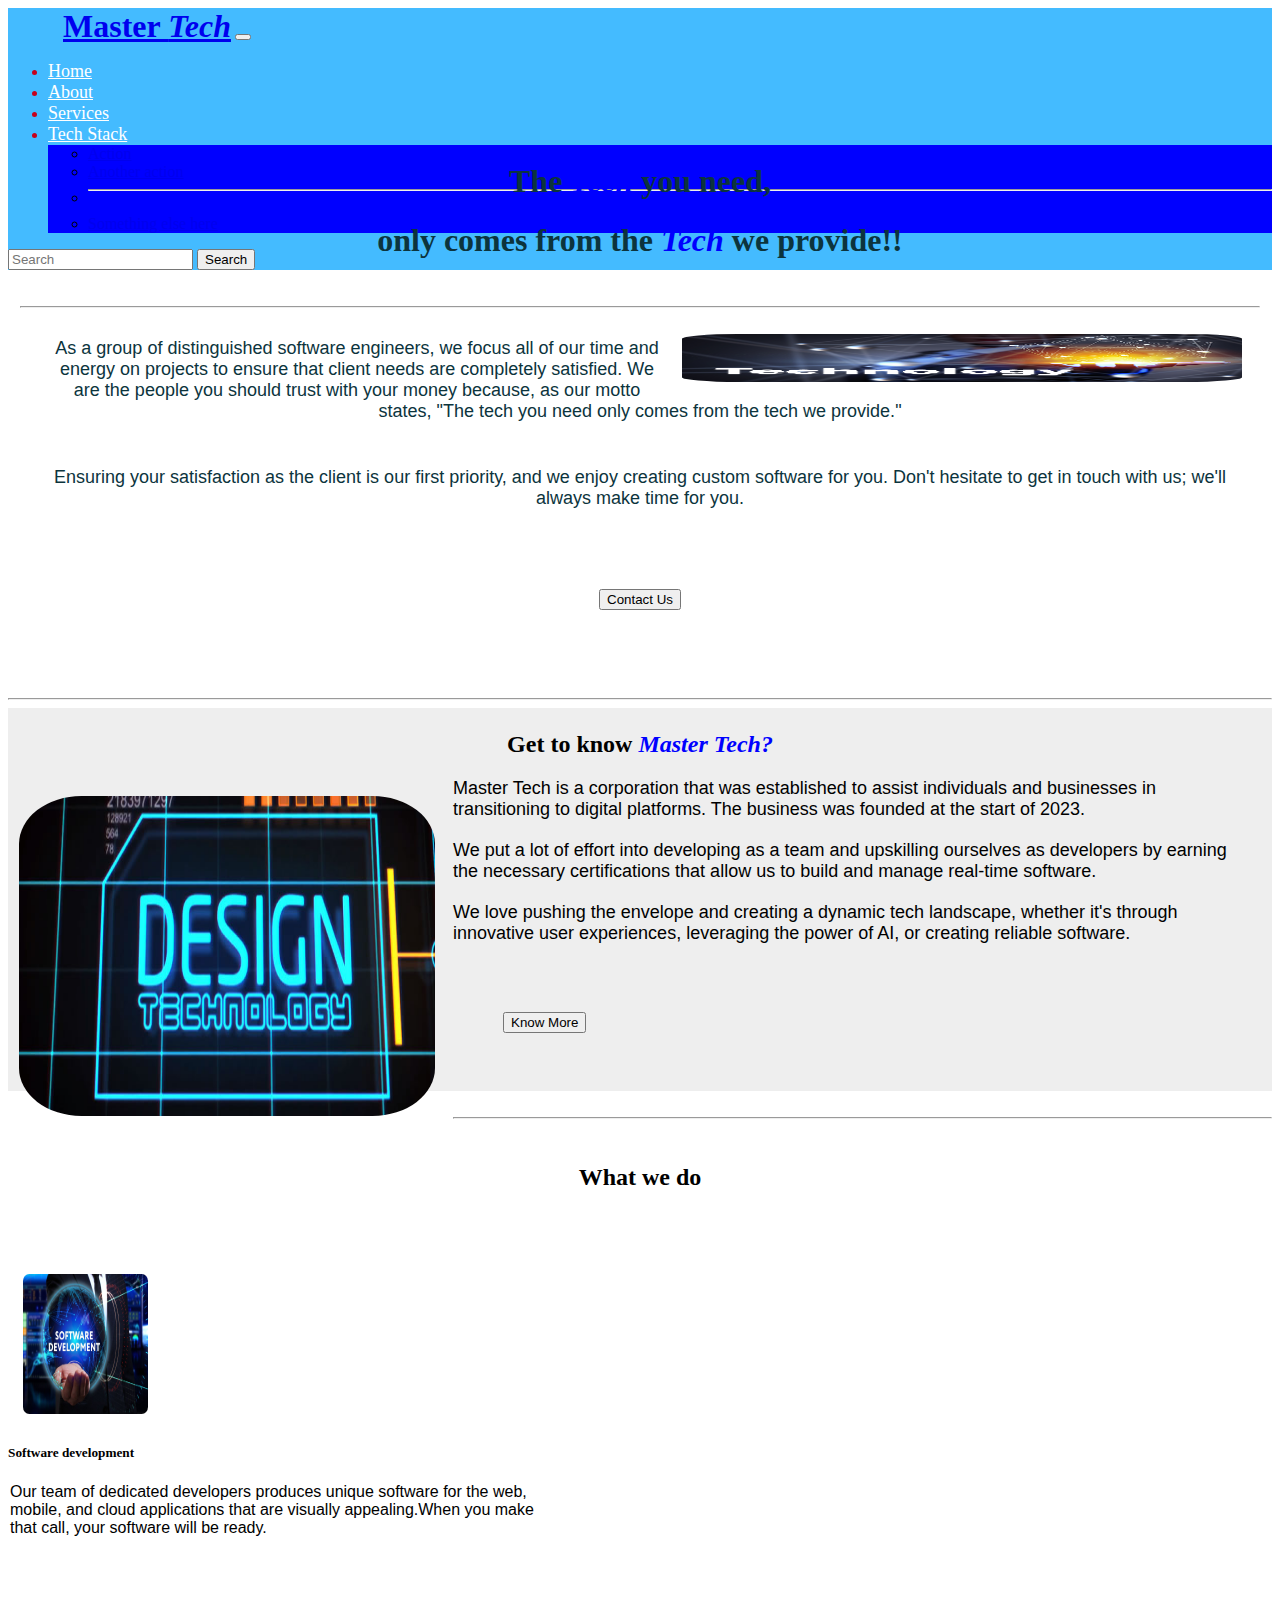
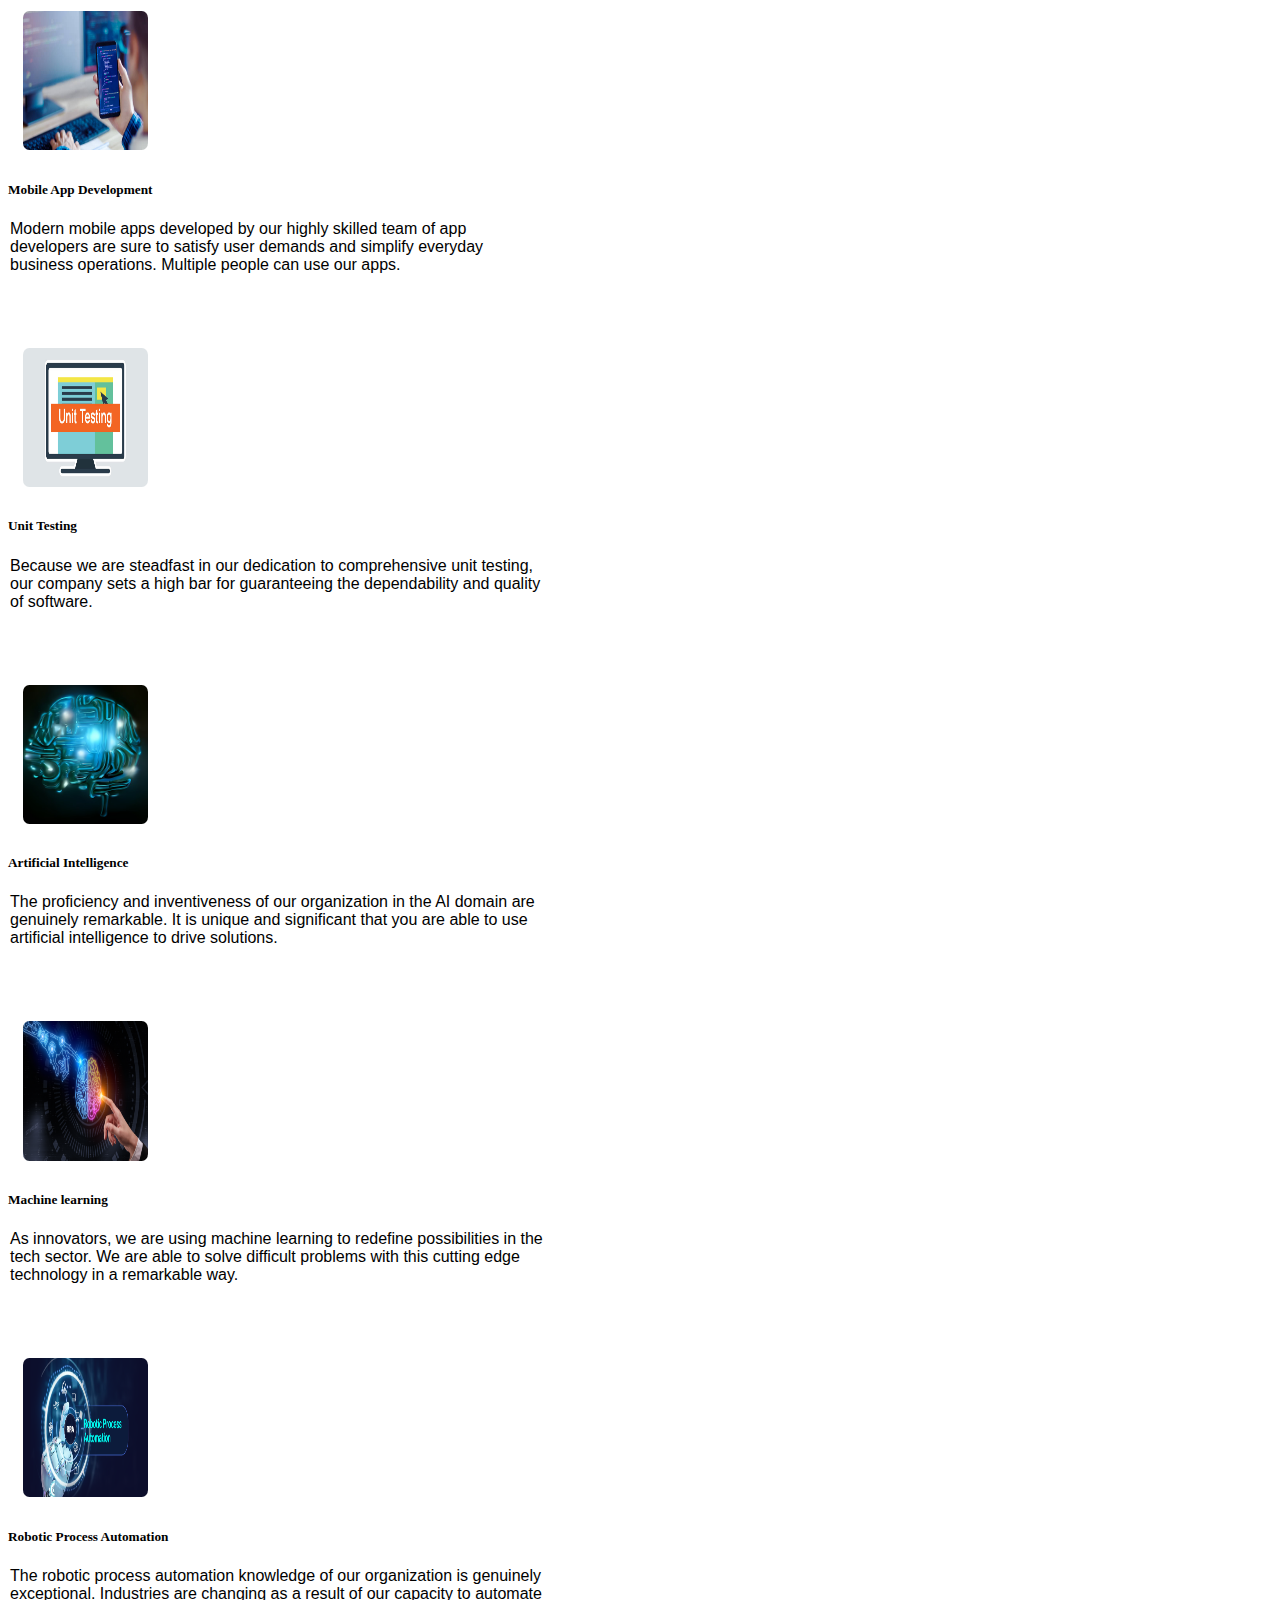
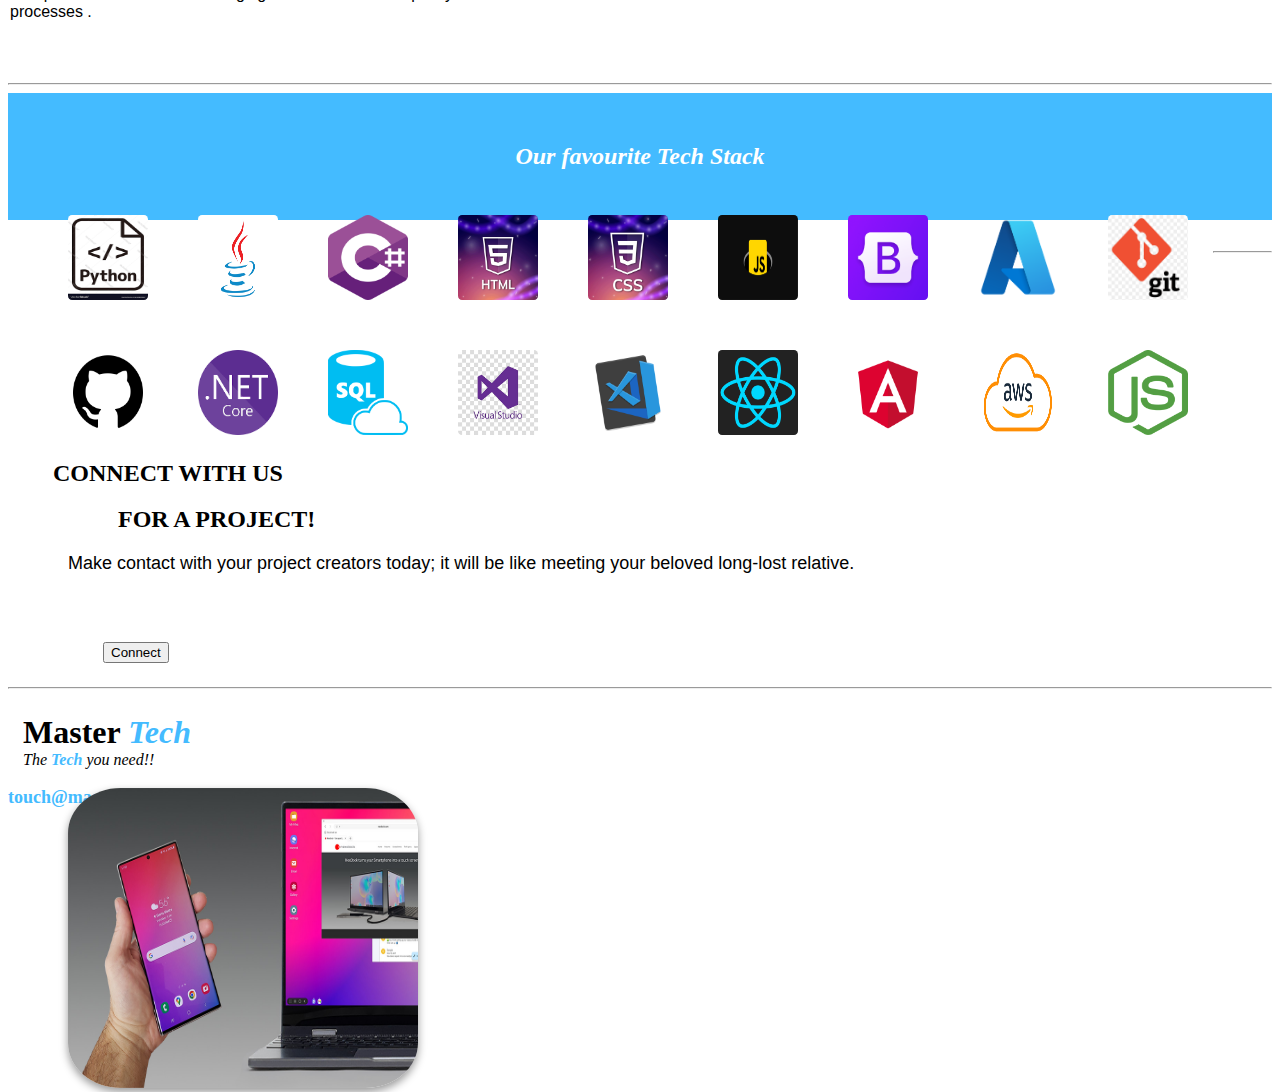
==== index.html @ f68cc706 "Add files via upload" ====
<!doctype html>
<html lang="en">
  <head>
    <meta charset="utf-8">
    <meta name="viewport" content="width=device-width, initial-scale=1">
    <title>Master Tech</title>
    <link rel="stylesheet" href="./styles.css">
    <link href="https://cdn.jsdelivr.net/npm/bootstrap@5.3.2/dist/css/bootstrap.min.css" rel="stylesheet" integrity="sha384-T3c6CoIi6uLrA9TneNEoa7RxnatzjcDSCmG1MXxSR1GAsXEV/Dwwykc2MPK8M2HN" crossorigin="anonymous">
  </head>
  <body>
    <div class="container-fluid">
        <nav class="navbar navbar-expand-lg bg-body-primary fixed-bottom fixed-top"> <!--Beginning of the nav bar-->
            <div class="container-fluid">
              <a class="navbar-brand" href="#"><b>Master <i>Tech</i></b></a>
              <button class="navbar-toggler" type="button" data-bs-toggle="collapse" data-bs-target="#navbarSupportedContent" aria-controls="navbarSupportedContent" aria-expanded="false" aria-label="Toggle navigation">
                <span class="navbar-toggler-icon"></span>
              </button>
              <div class="collapse navbar-collapse" id="navbarSupportedContent">
                <ul class="navbar-nav me-auto mb-2 mb-lg-0">
                  <li class="nav-item">
                    <a class="nav-link active" aria-current="page" href="#home" style="color: white; font-size: large;">Home</a>
                  </li>
                  <li class="nav-item">
                    <a class="nav-link" aria-current="page" href="#about" style="color: white; font-size: large;">About</a>
                  </li>
                  <li class="nav-item">
                    <a class="nav-link" aria-current="page" href="#services" style="color: white; font-size: large;">Services</a>
                  </li>
                  <li class="nav-item">
                    <a class="nav-link" aria-current="page" href="#techstack" style="color: white; font-size: large;">Tech Stack</a>
                  </li>
                    <ul class="dropdown-menu" style="background-color: blue;">
                      <li><a class="dropdown-item" href="#">Action</a></li>
                      <li><a class="dropdown-item" href="#">Another action</a></li>
                      <li><hr class="dropdown-divider"></li>
                      <li><a class="dropdown-item" href="#">Something else here</a></li>
                    </ul>
                  </li>
                  
                </ul>
                <form class="d-flex" role="search">
                  <input class="form-control me-2" type="search" placeholder="Search" aria-label="Search">
                  <button class="btn btn-outline-success" type="submit">Search</button>
                </form>
              </div>
            </div>
          </nav>
    </div> <!--Ending of the navbar-->
    <br>
    <br>
    <br>
    <div class="container-fluid">  <!--Beginning of the main container-->
        <div class="header" id="home">  <!--Beginning of header-->
            <h1><b>The <i style="color: Blue">Tech</i> you need, </b></h1>
            <h1><b>only comes from the <i style="color: Blue">Tech</i> we provide!!</b></h1>
            <br>
            <hr/ style="color:blue">
            <img src="Technology.png" class="img-fluid" alt="A very nice image">
            <p class="ps">As a group of distinguished software engineers,
                we focus all of our time and energy on projects to 
                ensure that client needs are completely satisfied.
                We are the people you should trust with your money
                because, as our motto states, "The tech you need 
                only comes from the tech we provide." </p>

                <p class="ps">
                    Ensuring your satisfaction as the client is our 
                    first priority, and we enjoy creating custom software
                    for you. Don't hesitate to get in touch with us; we'll 
                    always make time for you.
                </p>


                <button type="button" class="btn btn-primary btn-lg">Contact Us</button>
        </div>  <!--Ending of the header-->
        <br>
        <hr/ style="color:blue" id="about">

        <div class="main-content" style="background-color: #eeeeee; padding: 8px;"> <!--Starting of the Main content -->
            <section class="section1 container-fluid" >
                <h2 class="h2"><b>Get to know <i style="color:blue">Master Tech?</b></i></h2>
                <img src="122222222222.jpg" class="design-img img-fluid2" alt="A very nice image">
                
                <p class="ps2">
                  Master Tech is a corporation that was established to 
                  assist individuals and businesses in transitioning to 
                  digital platforms. The business was founded at the start 
                  of 2023. 
                </p>
                <p class="ps2">
                  We put a lot of effort into developing as a team and 
                  upskilling ourselves as developers by earning the 
                  necessary certifications that allow us to build and 
                  manage real-time software. 
                </p>
                <p class="ps2">
                  We love pushing the envelope and creating a dynamic 
                  tech landscape, whether it's through innovative user 
                  experiences, leveraging the power of AI, or creating 
                  reliable software.
                </p>


                <button type="button" class="btn btn-primary btn-lg">Know More</button>
            </section>
        </div>  <!--Ending of the main content div-->
        <br class="break">
        <hr/ style="color:blue">

        <!--What we do section -->
        <div class="what-we-do">
          <h2 class="what-we-do-header" id="services"><b>What we do</b></h2>

            <!--Lines of cards-->
          <div class="container-fluid">
            <div class="row">
              <div class="col-sm-12 col-md-8 col-lg-4 ">
                <div class="card mb-3" style="max-width: 540px;">
                  <div class="row g-0">
                    <div class="col-md-4">
                      <img src="./software-dev-australia.jpg" class="img2-fluid rounded-start" alt="Software development photo">
                    </div>
                    <div class="col-md-8">
                      <div class="card-body">
                        <h5 class="card-title">Software development</h5>
                        <p class="card-text">Our team of dedicated 
                          developers produces unique software for the web, 
                          mobile, and cloud applications that are visually 
                          appealing.When you make that call, 
                          your software will be ready.</p>
                      </div>
                    </div>
                  </div>
                </div>
              </div>
              <div class="col-sm-12 col-md-8 col-lg-4 ">
                <div class="card mb-3" style="max-width: 540px;">
                  <div class="row g-0">
                    <div class="col-md-4">
                      <img src="./istockphoto-1174690086-612x612.jpg" class="img2-fluid rounded-start" alt="A picture of an mobile phone">
                    </div>
                    <div class="col-md-8">
                      <div class="card-body">
                        <h5 class="card-title">Mobile App Development</h5>
                        <p class="card-text">Modern mobile apps developed by our 
                          highly skilled team of app developers are sure to satisfy user 
                          demands and simplify everyday business operations.  Multiple 
                          people can use our apps. </p>
                      </div>
                    </div>
                  </div>
                </div>
              </div>
              <div class="col-sm-12 col-md-8 col-lg-4 ">
                <div class="card mb-3" style="max-width: 540px;">
                  <div class="row g-0">
                    <div class="col-md-4">
                      <img src="./Unit-Testing.jpg" class="img2-fluid rounded-start" alt="A unit testing photo">
                    </div>
                    <div class="col-md-8">
                      <div class="card-body">
                        <h5 class="card-title">Unit Testing</h5>
                        <p class="card-text">Because we are steadfast in our dedication 
                          to comprehensive unit testing, our company sets a high bar for 
                          guaranteeing the dependability and quality of software. </p>                       
                      </div>
                    </div>
                  </div>
                </div>
              </div>
              <div class="col-sm-12 col-md-8 col-lg-4 ">
                <div class="card mb-3" style="max-width: 540px;">
                  <div class="row g-0">
                    <div class="col-md-4">
                      <img src="./Artificial_intelligence_prompt_completion_by_dalle_mini.jpg" class="img2-fluid rounded-start" alt="An artificial intelligence photo">
                    </div>
                    <div class="col-md-8">
                      <div class="card-body">
                        <h5 class="card-title">Artificial Intelligence</h5>
                        <p class="card-text">The proficiency and inventiveness of our 
                          organization in the AI domain are genuinely remarkable. It 
                          is unique and significant that you are able to use 
                          artificial intelligence to drive solutions.</p>
                      </div>
                    </div>
                  </div>
                </div>
              </div>
              <div class="col-sm-12 col-md-8 col-lg-4 ">
                <div class="card mb-3" style="max-width: 540px;">
                  <div class="row g-0">
                    <div class="col-md-4">
                      <img src="./MachineLearning.png" class="img2-fluid rounded-start" alt="Machine learning photo">
                    </div>
                    <div class="col-md-8">
                      <div class="card-body">
                        <h5 class="card-title">Machine learning</h5>
                        <p class="card-text">As innovators, we are using machine learning 
                          to redefine possibilities in the tech sector. We are able to solve 
                          difficult problems with this cutting edge technology in a remarkable 
                          way. </p>
                      </div>
                    </div>
                  </div>
                </div>
              </div>
              <div class="col-sm-12 col-md-8 col-lg-4 ">
                <div class="card mb-3" style="max-width: 540px;">
                  <div class="row g-0">
                    <div class="col-md-4">
                      <img src="./Robotic-process-automation.png" class="img2-fluid rounded-start" alt="A Robotic-process-automation photo">
                    </div>
                    <div class="col-md-8">
                      <div class="card-body">
                        <h5 class="card-title">Robotic Process Automation</h5>
                        <p class="card-text">The robotic process automation knowledge 
                          of our organization is genuinely exceptional. Industries are 
                          changing as a result of our capacity to automate processes 
                          .</p>
                      </div>
                    </div>
                  </div>
                </div>
              </div>
            </div>
          </div>
          <br>
        <hr/ style="color:blue">

        <!--Beginning of Tech Stack Section-->
          <div class="container-fluid" id="techstack" style="background-color: #44BBFF">
            <div class="techstack" style="background-color: #44BBFF">
              <h2><b><i>Our favourite Tech Stack</i></b></h2>
              
              <div class="row">     
                <div class="">       
                  <img src="./python.png" class="rounded float-start" alt="Python image">
                  <img src="./Java-Emblem.jpg" class="rounded float-end" alt="Java Image">
                  <img src="./csharp-icon.png" class="rounded float-end" alt="C# Image">
                  <img src="./HTML.png" class="rounded float-end" alt="HTML Image">
                  <img src="./css.png" class="rounded float-start" alt="Css image">
                  <img src="./JavaScript2.png" class="rounded float-end" alt="JavaScript2 image">
                  <img src="./Bootstrap2.png" class="rounded float-start" alt="./bootstrap image">
                  <img src="./azure.png" class="rounded float-end" alt="Azure image">
                  <img src="./Git.png" class="rounded float-start" alt="Git image">
                  <img src="./github-65.png" class="rounded float-end" alt="Github image">
                  <img src="./Net.png" class="rounded float-start" alt="...">
                  <img src="./sql-database-sql-azure-icon-1955x2048-4pmty46t.png" class="rounded float-end" alt="..."> 
                  <img src="./Visual Studio.jpg" class="rounded float-start" alt="...">
                  <img src="./visual-studio-code-icon.png" class="rounded float-end" alt="...">
                  <img src="./react.png" class="rounded float-start" alt="...">
                  <img src="./angular.png" class="rounded float-end" alt="...">
                  <img src="./AWS-Emblem.png" class="rounded float-start" alt="...">
                  <img src="./nodejs-logo.png" class="rounded float-end" alt="..."> 
                </div> 
              </div>
              
            </div>
          </div>
        <!--Ending of Tech Stack Section-->
        <br>
        <hr/ style="color:blue">

        <div class="container-fluid">
          <section>
            <div class="content">
              <div class="row">
                <div class="left-sidebar col-lg-6">
                  <h2>CONNECT WITH US </h2>
                  <h2 class="tab">FOR A PROJECT!</h2>
                  
                  <p class="ps2">Make contact with your project creators today; 
                    it will be like meeting your beloved long-lost relative.</p>

                    <button type="button" class="btn btn-primary btn-lg">Connect</button>
                </div>
                <div class="right-sidebar col-6">
                  <img src="./wireless-mobile.jpg" class="Phone" alt="Image of a cellphone and laptop">
                </div>
                <div class="col-4">

                </div>
              </div>
            </div>
          </section>
        </div>
        
        <br>
        <hr/ style="color:blue">

            <!--End of the cards lines-->

        <div class="container-fluid"> <!--Beginning of the footer-->
          <div class="footer">
            <div class="row">
              <div class="col-lg-4 col-sm-12 col-md-3">
                <h1 class="logo" href="#"><b>Master <i style="color: #44BBFF;">Tech</i></b></h1>
                <p class="p"><i>The <b style="color: #44BBFF;">Tech</b> you need!!</i></p>
              </div>
              <div class="col-lg-8 col-sm-12 col-md-3">
                <p class="email" style="color: #44BBFF;"><b>touch@mastertech.co.za | +27 (15) 516-1145</b></p>
                <p class="pdp">#2023 Master Tech. Private policy</p>
                <p class="pd">Copyright privacy</p>
              </div>
            </div>
          </div>
        </div>  <!--Ending of the footer-->

    </div> <!--Ending of main container div-->
    <script src="https://cdn.jsdelivr.net/npm/bootstrap@5.3.2/dist/js/bootstrap.bundle.min.js" integrity="sha384-C6RzsynM9kWDrMNeT87bh95OGNyZPhcTNXj1NW7RuBCsyN/o0jlpcV8Qyq46cDfL" crossorigin="anonymous"></script>
  </body>
</html>
---- styles.css ----
.body{
    margin-left: 25px;
}

.navbar{
    height: 80px;
}
.header{
    margin: 12px;
    color: #0c343d;
    text-align: center;
}
.img-fluid{
    min-width: none;
    min-height: 3em;
    height: 10px;
    width: 35em;
    border-radius: 10%;
    margin-right: 18px;
    margin-left: 18px;
    margin-top: 18px;
    margin-bottom: 8px;
    float: right;
}

.ps{
    padding: 15px;
    margin-top: 25px;
    margin: 15px;
    font-family: 'Segoe UI', Tahoma, Geneva, Verdana, sans-serif;
    font-size:large;
}

.h1{
    font-size: 5rem;
    margin: 5px;
    font-family: serif;
    max-width: 50%;
    font-weight: 300;
}

.btn-primary{
    margin: 50px;
}

.design-img{
    min-width: none;
    min-height: none;
    height: 20em;
    width: 26em;
    border-radius: 15%;
    margin-right: 18px;
    margin-left: 3px;
    margin-top: 18px;
    margin-bottom: 18px;
    float: left;
}

.main-content{
    height:fit-content;
    width: fit-content;
}

.ps2{
    
    margin-top: 20px;
    font-family: 'Segoe UI', Tahoma, Geneva, Verdana, sans-serif;
    font-size:large;
    margin-left: 15px;
    margin-right: 15px;
    color: black;
}

.h2{
    margin-top: 15px;
    text-align: center;
}

.navbar-expand-lg{
    background-color: #44bbff;
}

.what-we-do-header{
    text-align: center;
    margin: 45px;
}

.img2-fluid{
    margin-left: 15px;
    margin-top: 38px;
    height: 139.4px;
    width: 125px;
    border-radius: 5%;
    margin-right: 5px;
    margin-bottom: 5px;
}

.card-text{
    font-family: 'Segoe UI', Tahoma, Geneva, Verdana, sans-serif;
    font-size: medium;
    padding-bottom: 20px;
    padding-left: 2px;
}

.techstack{
    height: fit-content;
    width: fit-content;
    color: white;
    text-align: center;
    margin: 5px;
    background-color: #44BBFF;
    padding: 30px;
}

.rounded{
    border-radius: 5%;
    margin: 25px;
    height: 85px;
    width: 80px;
    float: left;
    backface-visibility: visible;
}

.active{
    margin-left: 0px;
}

.navbar-brand{
    margin-left: 55px;
    font-size:xx-large;
}

.nav-item{
    color: #c6011b;
}

.collapse{
    background-color: #44bbff;
    width: 100%;
    margin-left: 0px;
}

.project{
    font-size: xx-large;
    margin: 20px;
}

.content{
    width: 100%;
    height: 400px;
    margin-left: 15px;
}

.tab{
    margin-left: 65px;
}

.left-sidebar{
    padding: 30px;
   
}

.Phone{
    width: 350px;
    height: 300px;
    margin-left: 45px;
    border-radius: 15%;
    margin-top: 45px;
    box-shadow: 0 4px 8px rgba(0, 0, 0, 0.4);
    position: relative;
}

.footer{
    height: 100px;
}

.logo{
    font-weight: bolder;
    font-size: xx-large;
    font-family: cursive;
    margin: 15px;
    margin-top: 25px;
    margin-bottom: 0px;
}

.p{
    margin-top: 0px;
    margin-bottom: 5px;
    margin-left: 15px;
}

.email{
    font-size: large;
}

.pdp{
    margin-left: 85px;
}
.pd{
    margin-left: 155px;
}
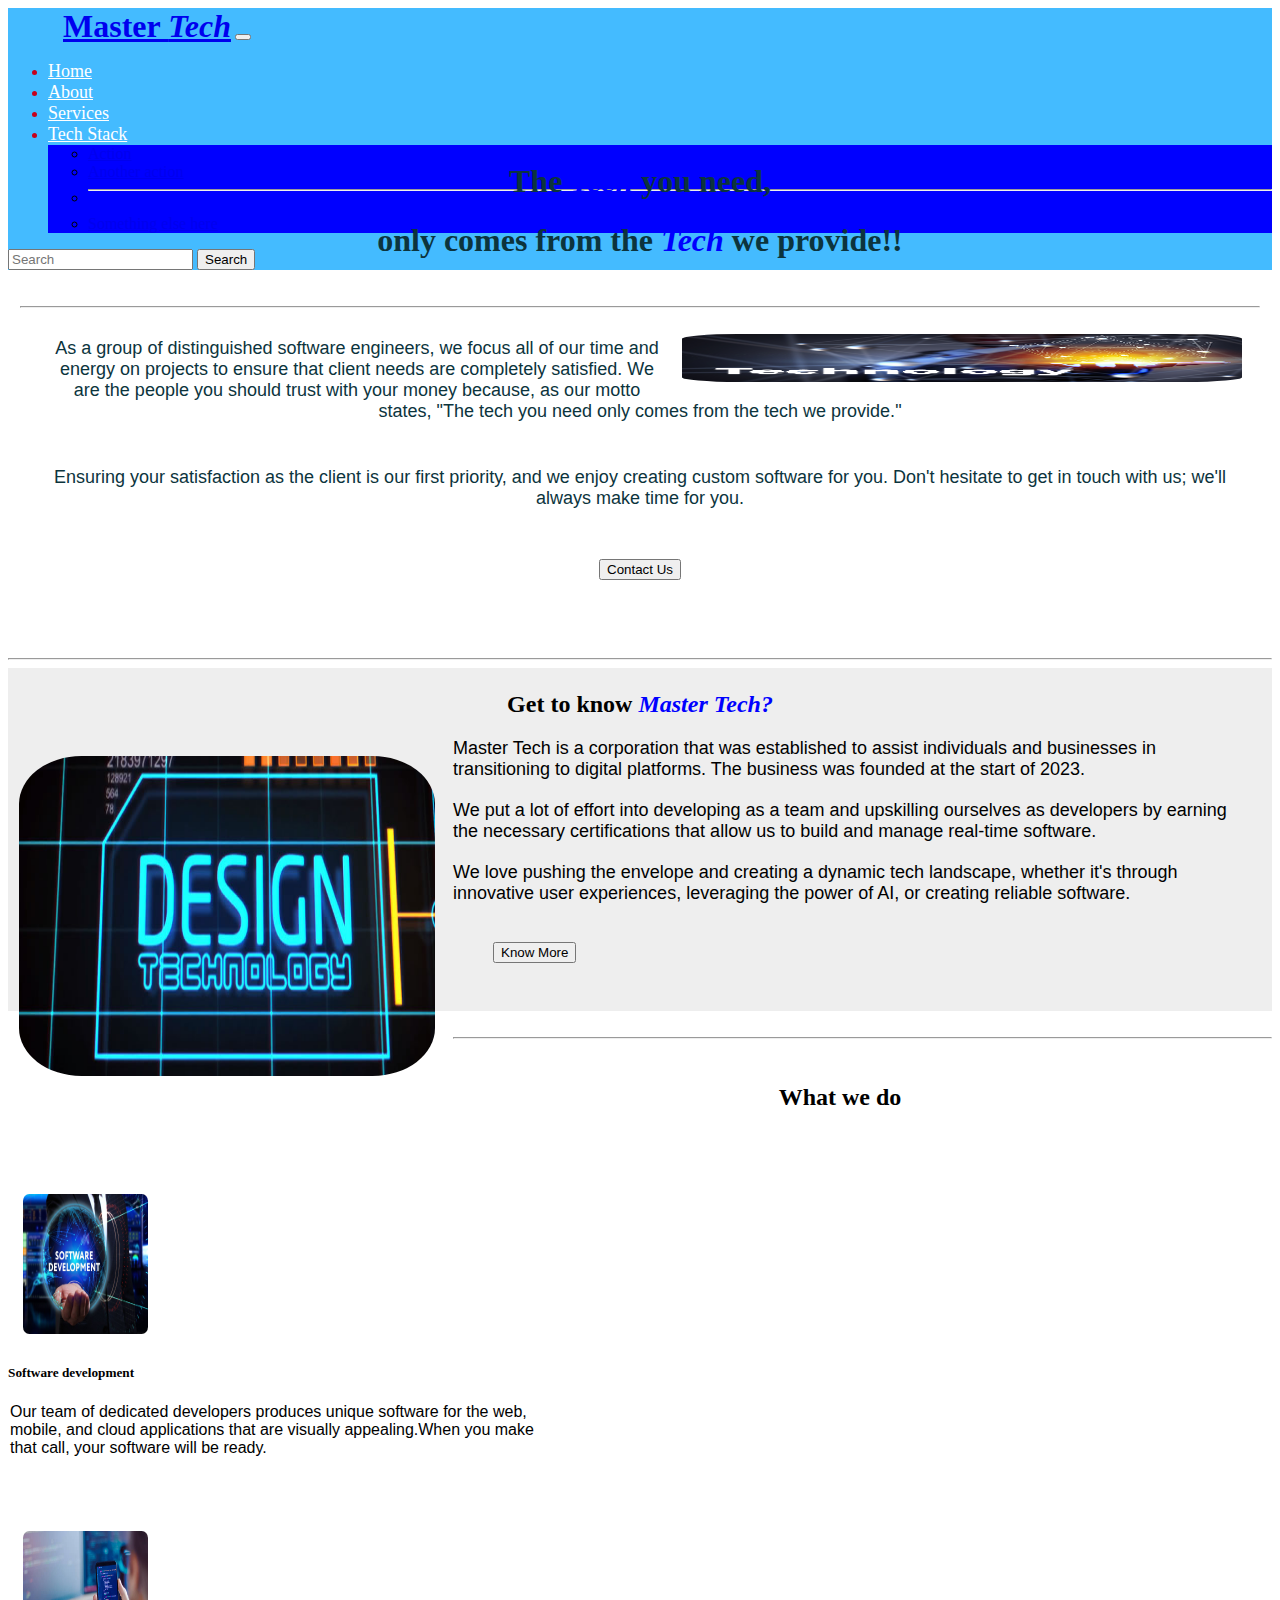
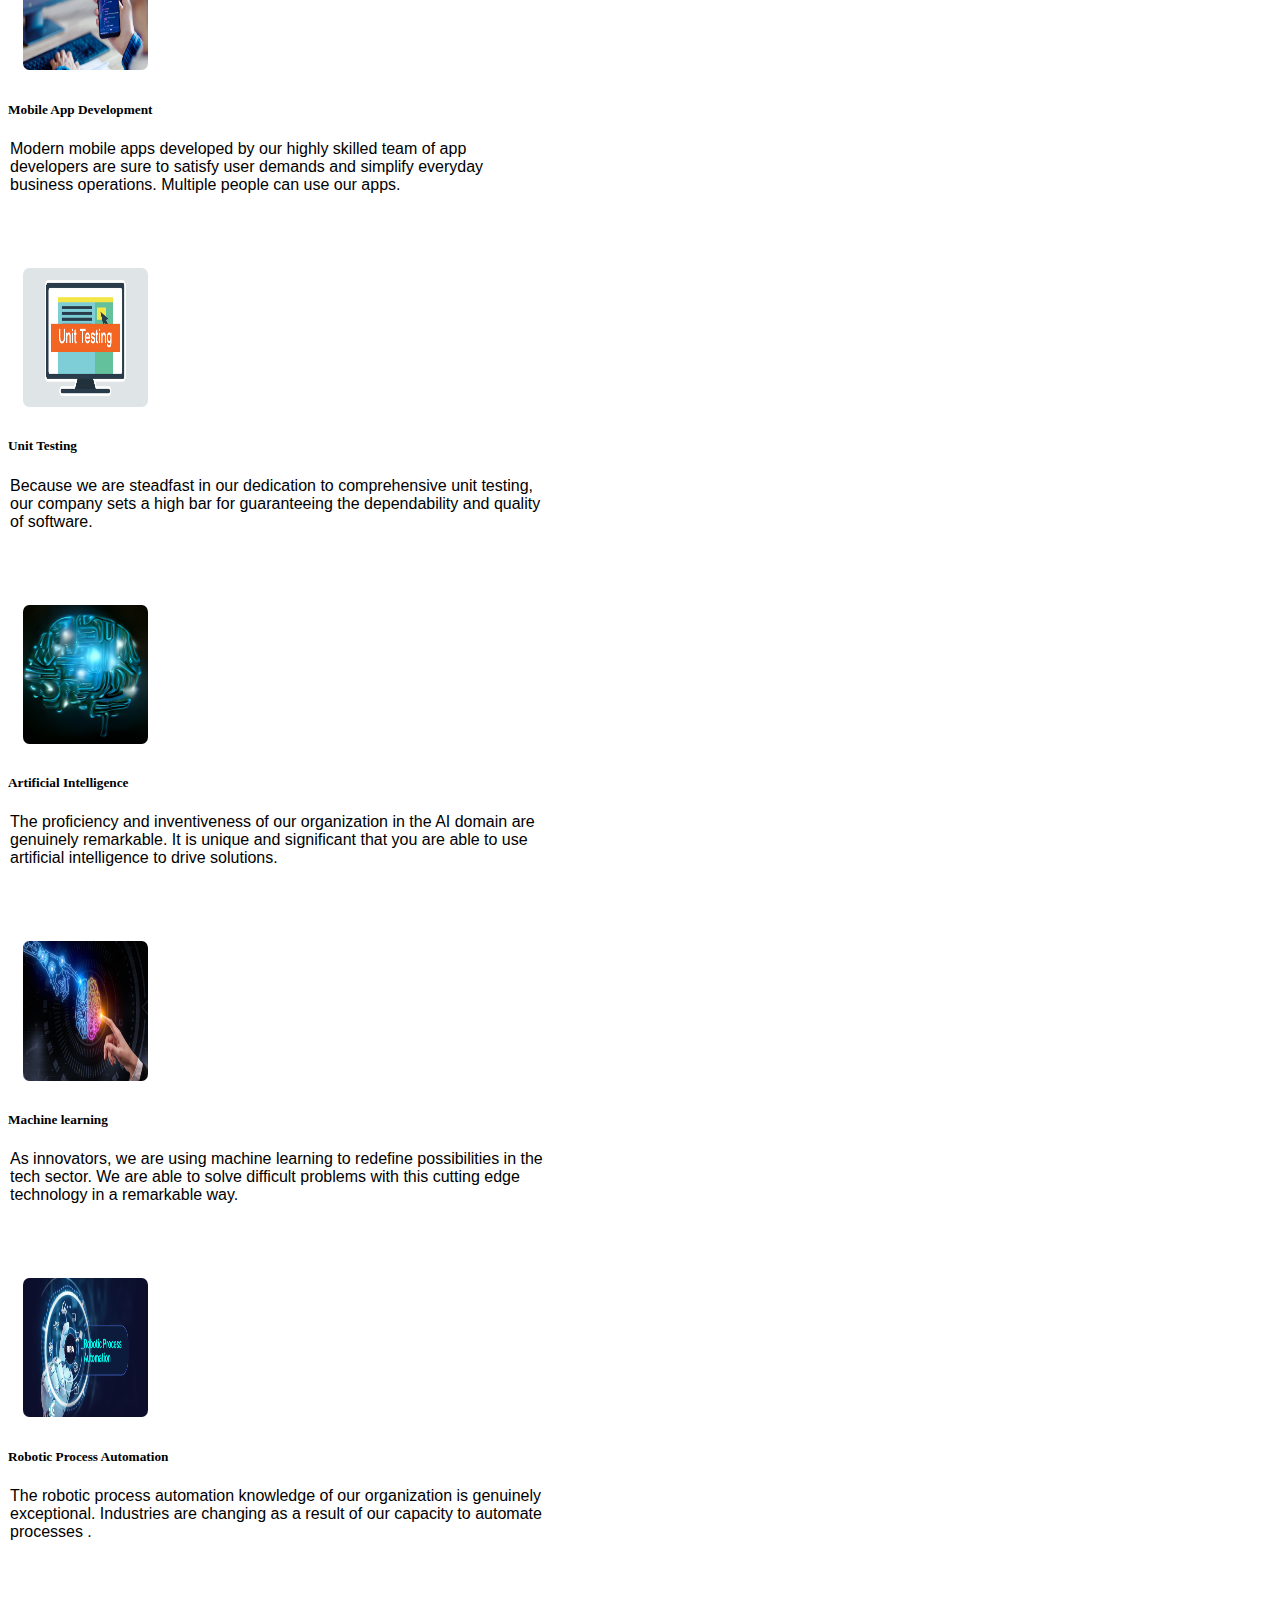
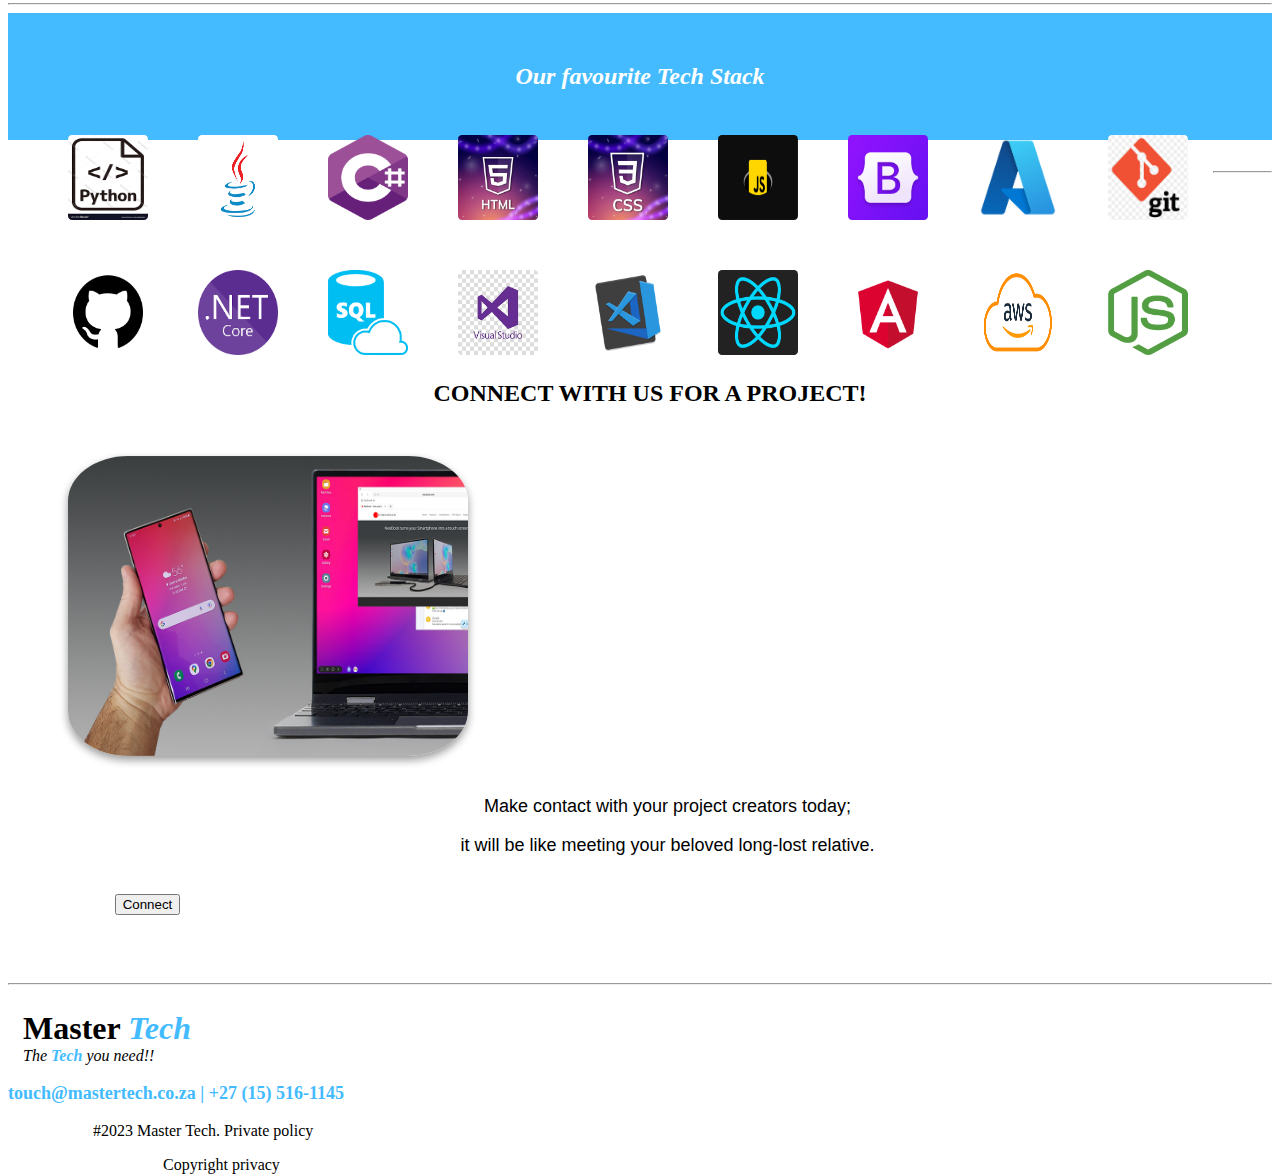
==== commit 8c55aee9: "Add files via upload" ====
--- a/index.html
+++ b/index.html
@@ -261,32 +261,22 @@
         <br>
         <hr/ style="color:blue">
 
-        <div class="container-fluid">
-          <section>
-            <div class="content">
-              <div class="row">
-                <div class="left-sidebar col-lg-6">
-                  <h2>CONNECT WITH US </h2>
-                  <h2 class="tab">FOR A PROJECT!</h2>
-                  
-                  <p class="ps2">Make contact with your project creators today; 
-                    it will be like meeting your beloved long-lost relative.</p>
-
-                    <button type="button" class="btn btn-primary btn-lg">Connect</button>
-                </div>
-                <div class="right-sidebar col-6">
-                  <img src="./wireless-mobile.jpg" class="Phone" alt="Image of a cellphone and laptop">
-                </div>
-                <div class="col-4">
-
-                </div>
-              </div>
-            </div>
+        <div>
+          <section class=" section3 container-fluid">
+            
+            <h2 style="margin-left: 20px; margin-top: 1em; text-align: center;">CONNECT WITH US FOR A PROJECT!</h2>
+            
+            <img src="./wireless-mobile.jpg" class="Phone" alt="Image of a cellphone">
+
+            <p class="ps3">Make contact with your project creators today;</p>
+            <p class="ps3">it will be like meeting your beloved long-lost relative.</p>
+            
+            <button type="button" class="btn btn-primary btn-lg" style="margin-left: 8em;">Connect</button>
           </section>
         </div>
         
         <br>
-        <hr/ style="color:blue">
+        <hr/ style="color:blue; margin-top: 10px;" >
 
             <!--End of the cards lines-->
 
@@ -297,10 +287,13 @@
                 <h1 class="logo" href="#"><b>Master <i style="color: #44BBFF;">Tech</i></b></h1>
                 <p class="p"><i>The <b style="color: #44BBFF;">Tech</b> you need!!</i></p>
               </div>
-              <div class="col-lg-8 col-sm-12 col-md-3">
+              <div class="col-lg-4 col-sm-12 col-md-3">
                 <p class="email" style="color: #44BBFF;"><b>touch@mastertech.co.za | +27 (15) 516-1145</b></p>
                 <p class="pdp">#2023 Master Tech. Private policy</p>
                 <p class="pd">Copyright privacy</p>
+              </div>
+              <div class="col-lg-4">
+
               </div>
             </div>
           </div>
--- a/styles.css
+++ b/styles.css
@@ -40,12 +40,13 @@
 }
 
 .btn-primary{
-    margin: 50px;
+    margin: 40px;
+    margin-top: 20px;
 }
 
 .design-img{
     min-width: none;
-    min-height: none;
+    min-height: 3em;
     height: 20em;
     width: 26em;
     border-radius: 15%;
@@ -67,7 +68,7 @@
     font-family: 'Segoe UI', Tahoma, Geneva, Verdana, sans-serif;
     font-size:large;
     margin-left: 15px;
-    margin-right: 15px;
+    margin-right: 10px;
     color: black;
 }
 
@@ -102,6 +103,12 @@
     padding-left: 2px;
 }
 
+
+
+.card:hover{
+    transform: translateX(-10px);
+}
+
 .techstack{
     height: fit-content;
     width: fit-content;
@@ -110,6 +117,12 @@
     margin: 5px;
     background-color: #44BBFF;
     padding: 30px;
+}
+
+@media only screen and (max-width: 767){
+    .techstack{
+        display: none;
+    }
 }
 
 .rounded{
@@ -152,25 +165,33 @@
 }
 
 .tab{
-    margin-left: 65px;
+    margin-left: 4em;
 }
 
 .left-sidebar{
-    padding: 30px;
-   
-}
+    padding: 3px;
+    margin: 8px;
+}
+
+
 
 .Phone{
-    width: 350px;
-    height: 300px;
-    margin-left: 45px;
+    width: 400px;
+    min-width: 50px;
+    height: 300px;  
+    min-height: 25px;
+    min-width: none;
+    margin-left: 60px;
     border-radius: 15%;
-    margin-top: 45px;
+    margin-bottom: 18px;
+    margin-top: 30px;
     box-shadow: 0 4px 8px rgba(0, 0, 0, 0.4);
-    position: relative;
+    transition: width 0.5s ease;
+    align-self: center;
 }
 
 .footer{
+    margin-top: 8px;
     height: 100px;
 }
 
@@ -198,4 +219,17 @@
 }
 .pd{
     margin-left: 155px;
+}
+
+.section3{
+    height:max-content;
+    max-height: max-content;
+}
+
+.ps3{
+    font-family: 'Segoe UI', Tahoma, Geneva, Verdana, sans-serif;
+    font-size:large;
+    margin-left: 55px;
+    color: black;
+    text-align: center;
 }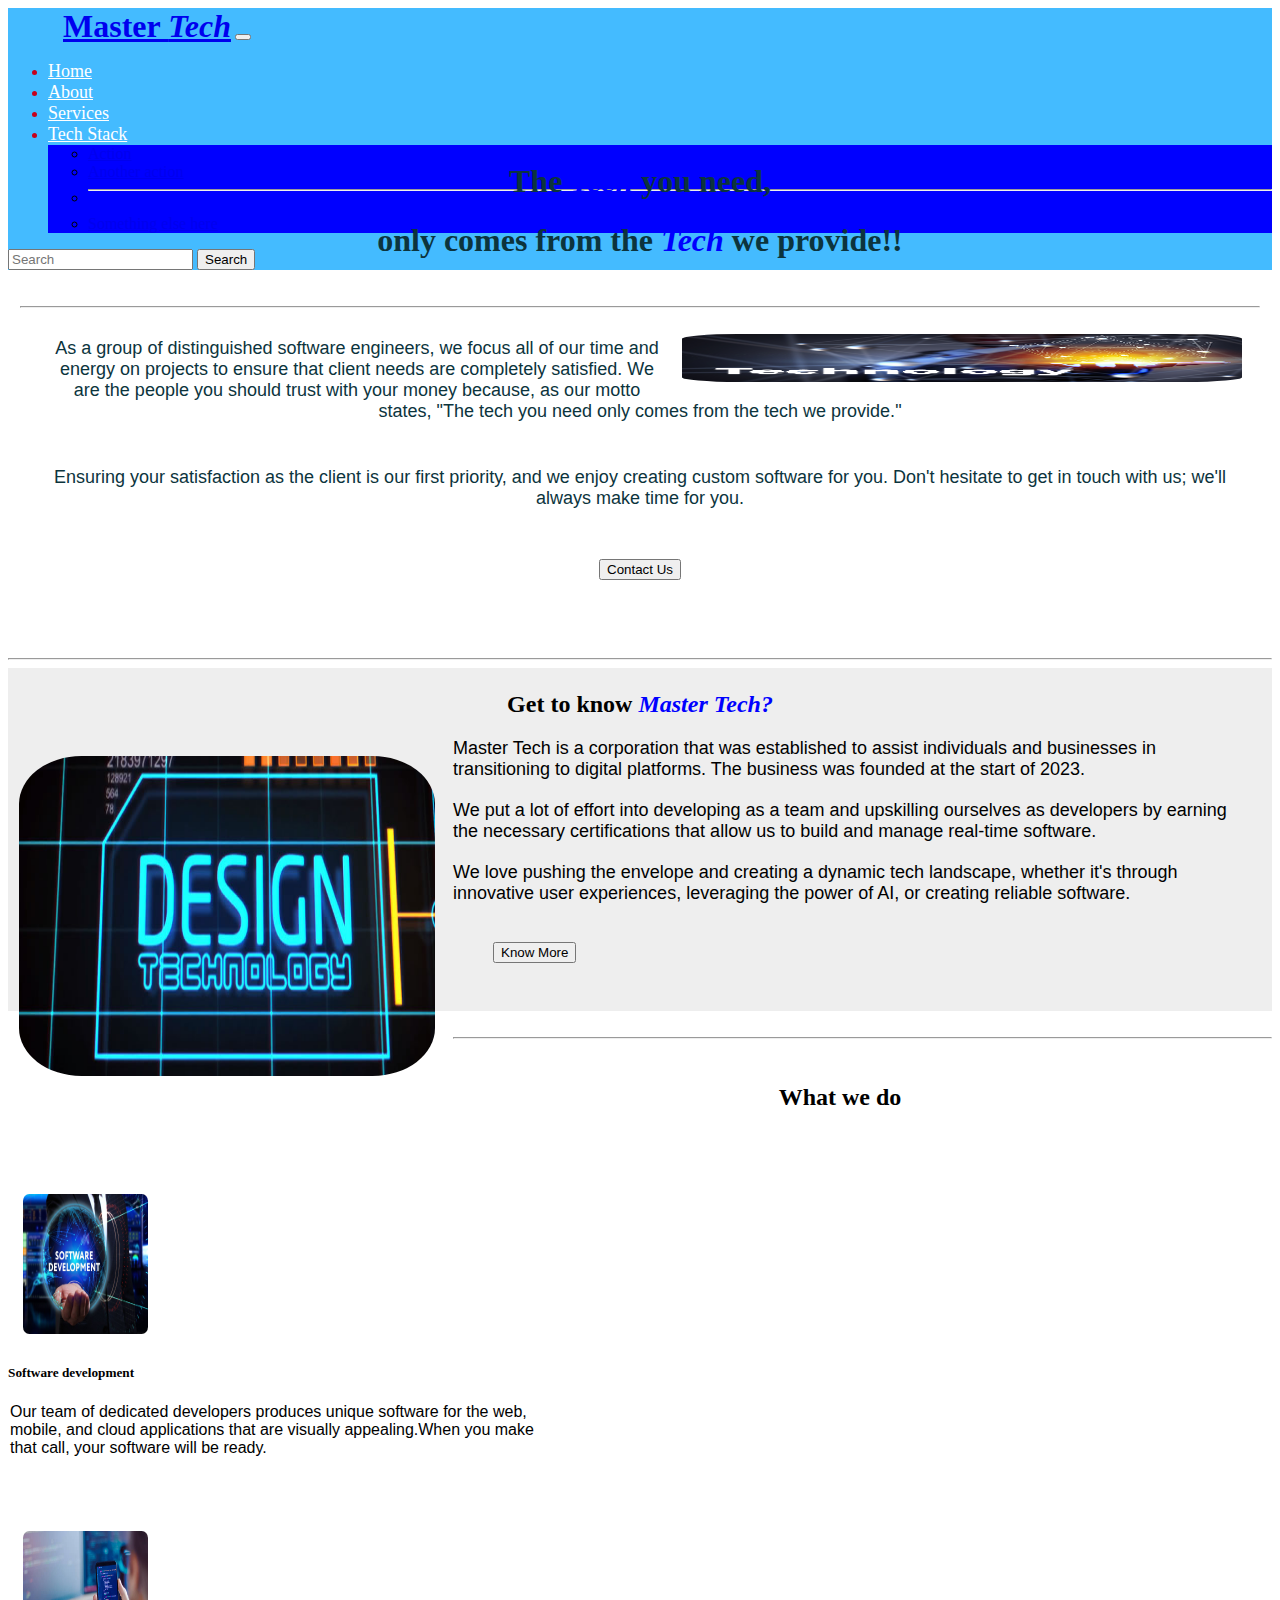
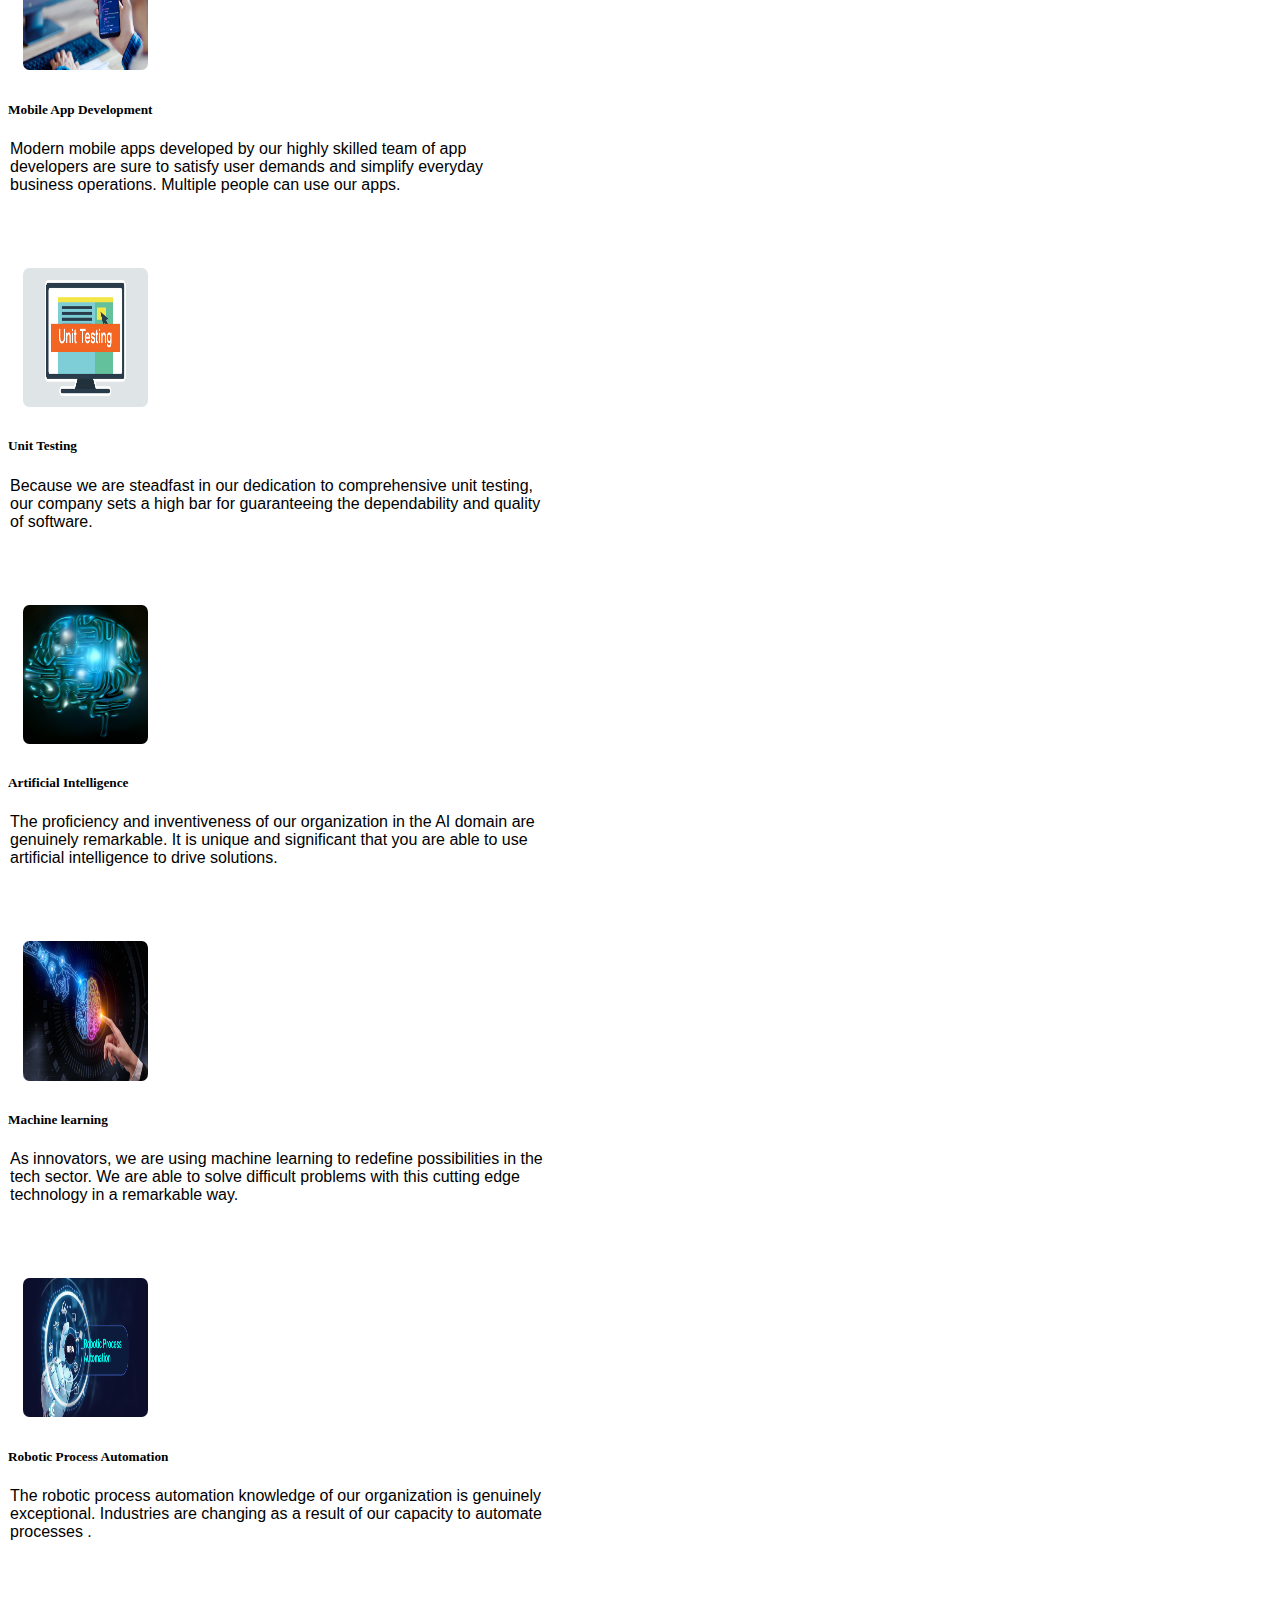
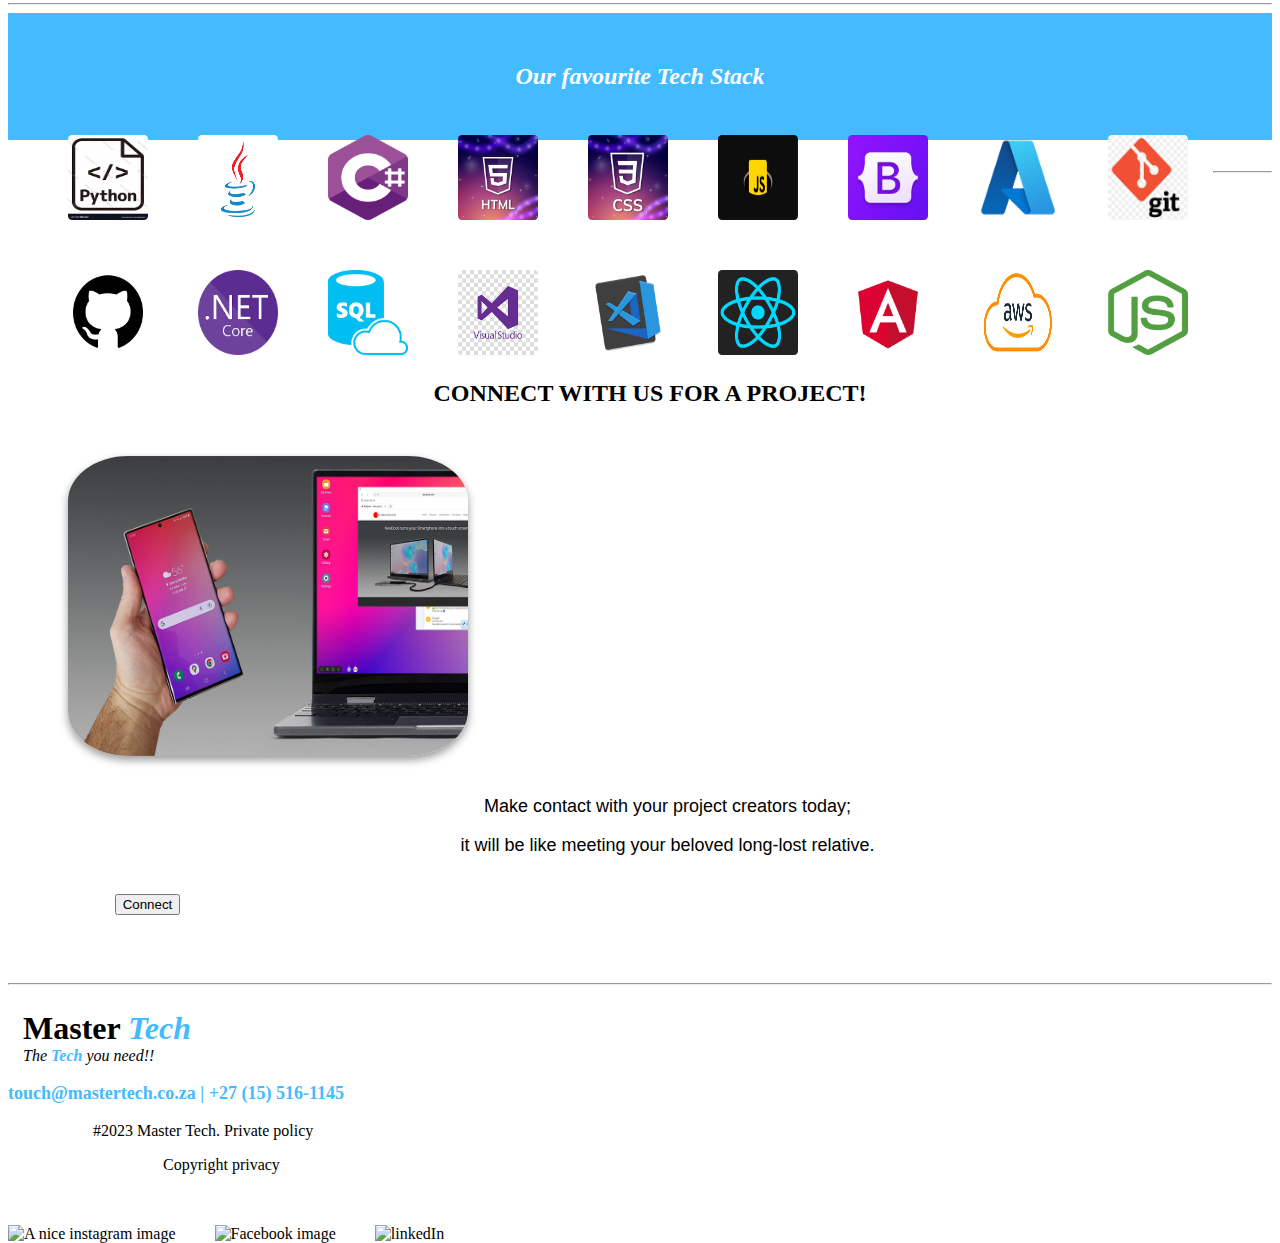
==== commit 740f654b: "Add files via upload" ====
--- a/index.html
+++ b/index.html
@@ -283,17 +283,21 @@
         <div class="container-fluid"> <!--Beginning of the footer-->
           <div class="footer">
             <div class="row">
-              <div class="col-lg-4 col-sm-12 col-md-3">
+              <div class="col-lg-3 col-sm-12 col-md-3">
                 <h1 class="logo" href="#"><b>Master <i style="color: #44BBFF;">Tech</i></b></h1>
                 <p class="p"><i>The <b style="color: #44BBFF;">Tech</b> you need!!</i></p>
               </div>
-              <div class="col-lg-4 col-sm-12 col-md-3">
+              <div class="col-lg-6 col-sm-12 col-md-6">
                 <p class="email" style="color: #44BBFF;"><b>touch@mastertech.co.za | +27 (15) 516-1145</b></p>
                 <p class="pdp">#2023 Master Tech. Private policy</p>
                 <p class="pd">Copyright privacy</p>
               </div>
-              <div class="col-lg-4">
-
+              <div class="col-lg-3">
+                <span>
+                  <img src="./instagram-icon.png" class="ig" alt="A nice instagram image">
+                  <img src="./facebook-icon.png" class="fb" alt="Facebook image">
+                  <img src="./indeed-icon.jpg" class="li" alt="linkedIn">
+                </span>
               </div>
             </div>
           </div>
--- a/styles.css
+++ b/styles.css
@@ -119,9 +119,9 @@
     padding: 30px;
 }
 
-@media only screen and (max-width: 767){
+@media only screen and (max-width: 480px){
     .techstack{
-        display: none;
+        display: none !important;
     }
 }
 
@@ -232,4 +232,11 @@
     margin-left: 55px;
     color: black;
     text-align: center;
+}
+
+.ig, .fb, .li{
+    width: 40px;
+    height: 40px;
+    margin-top: 35px;
+    margin-right: 35px;
 }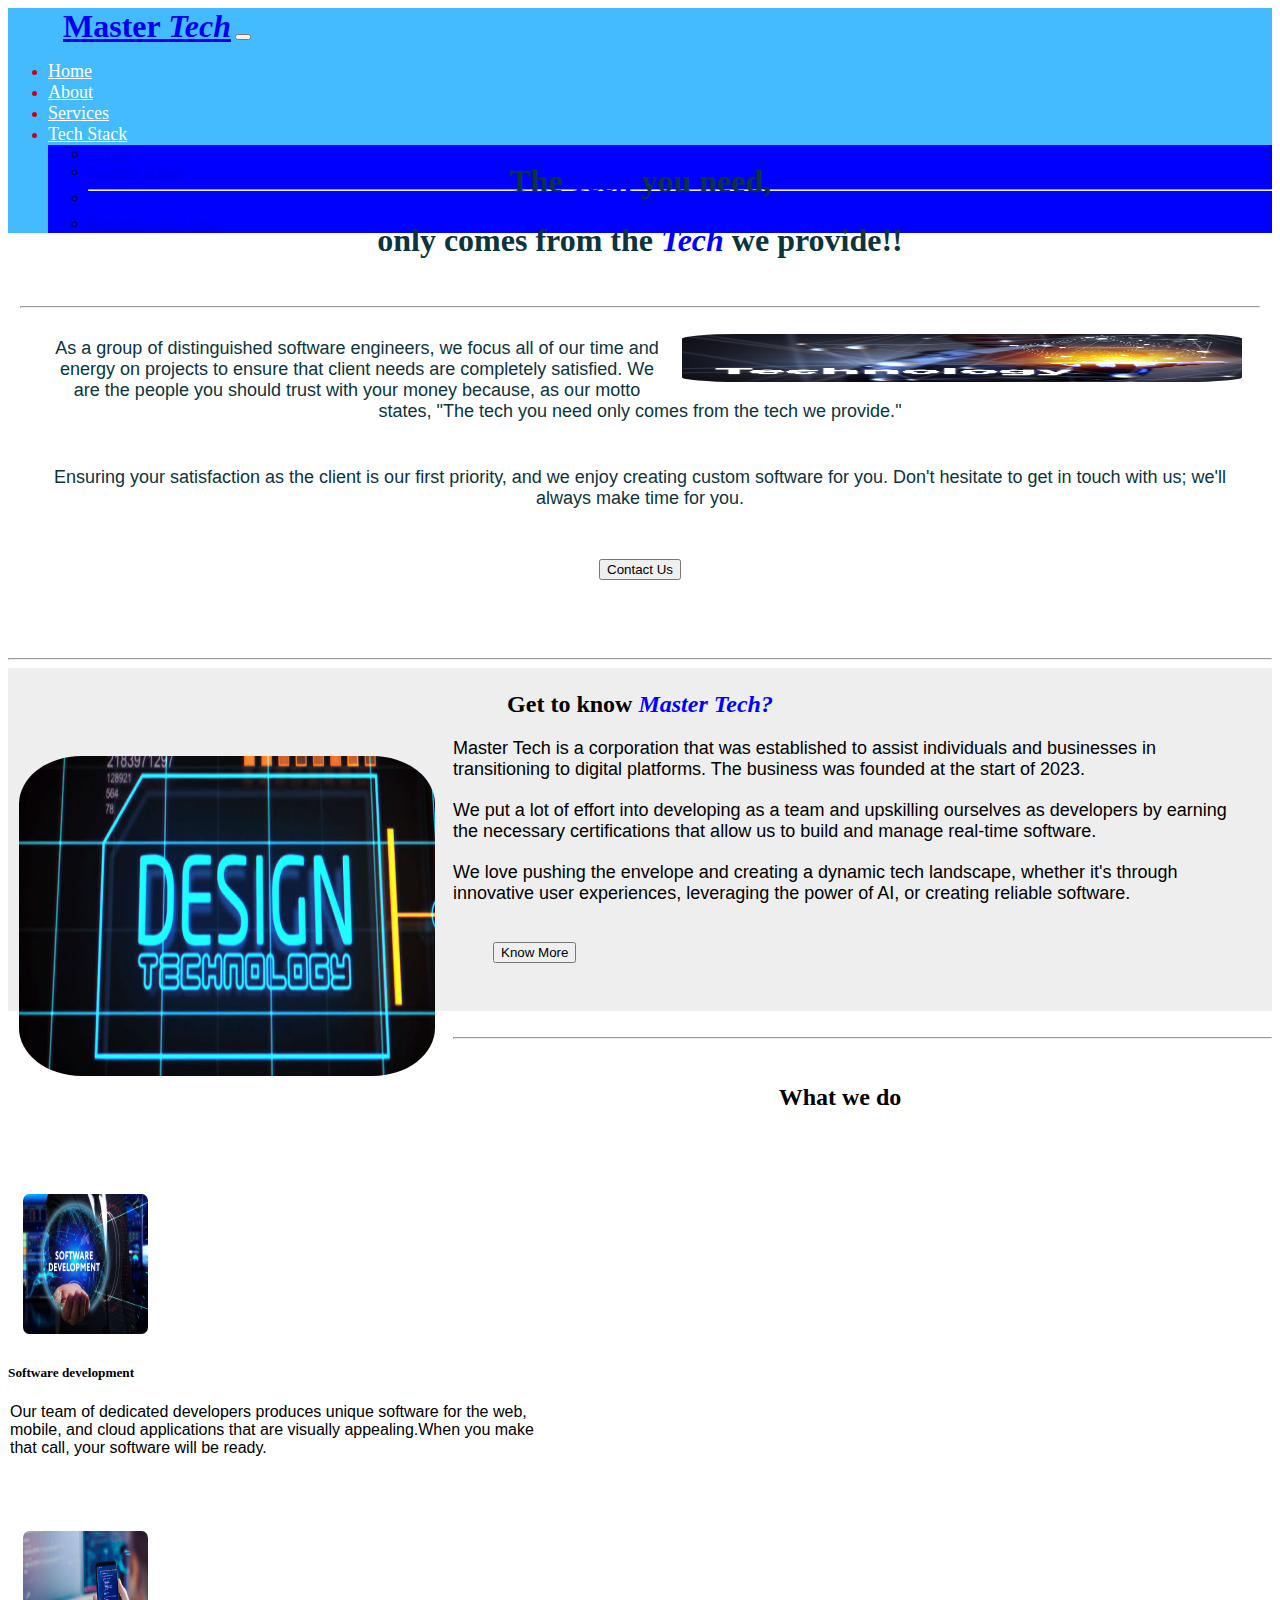
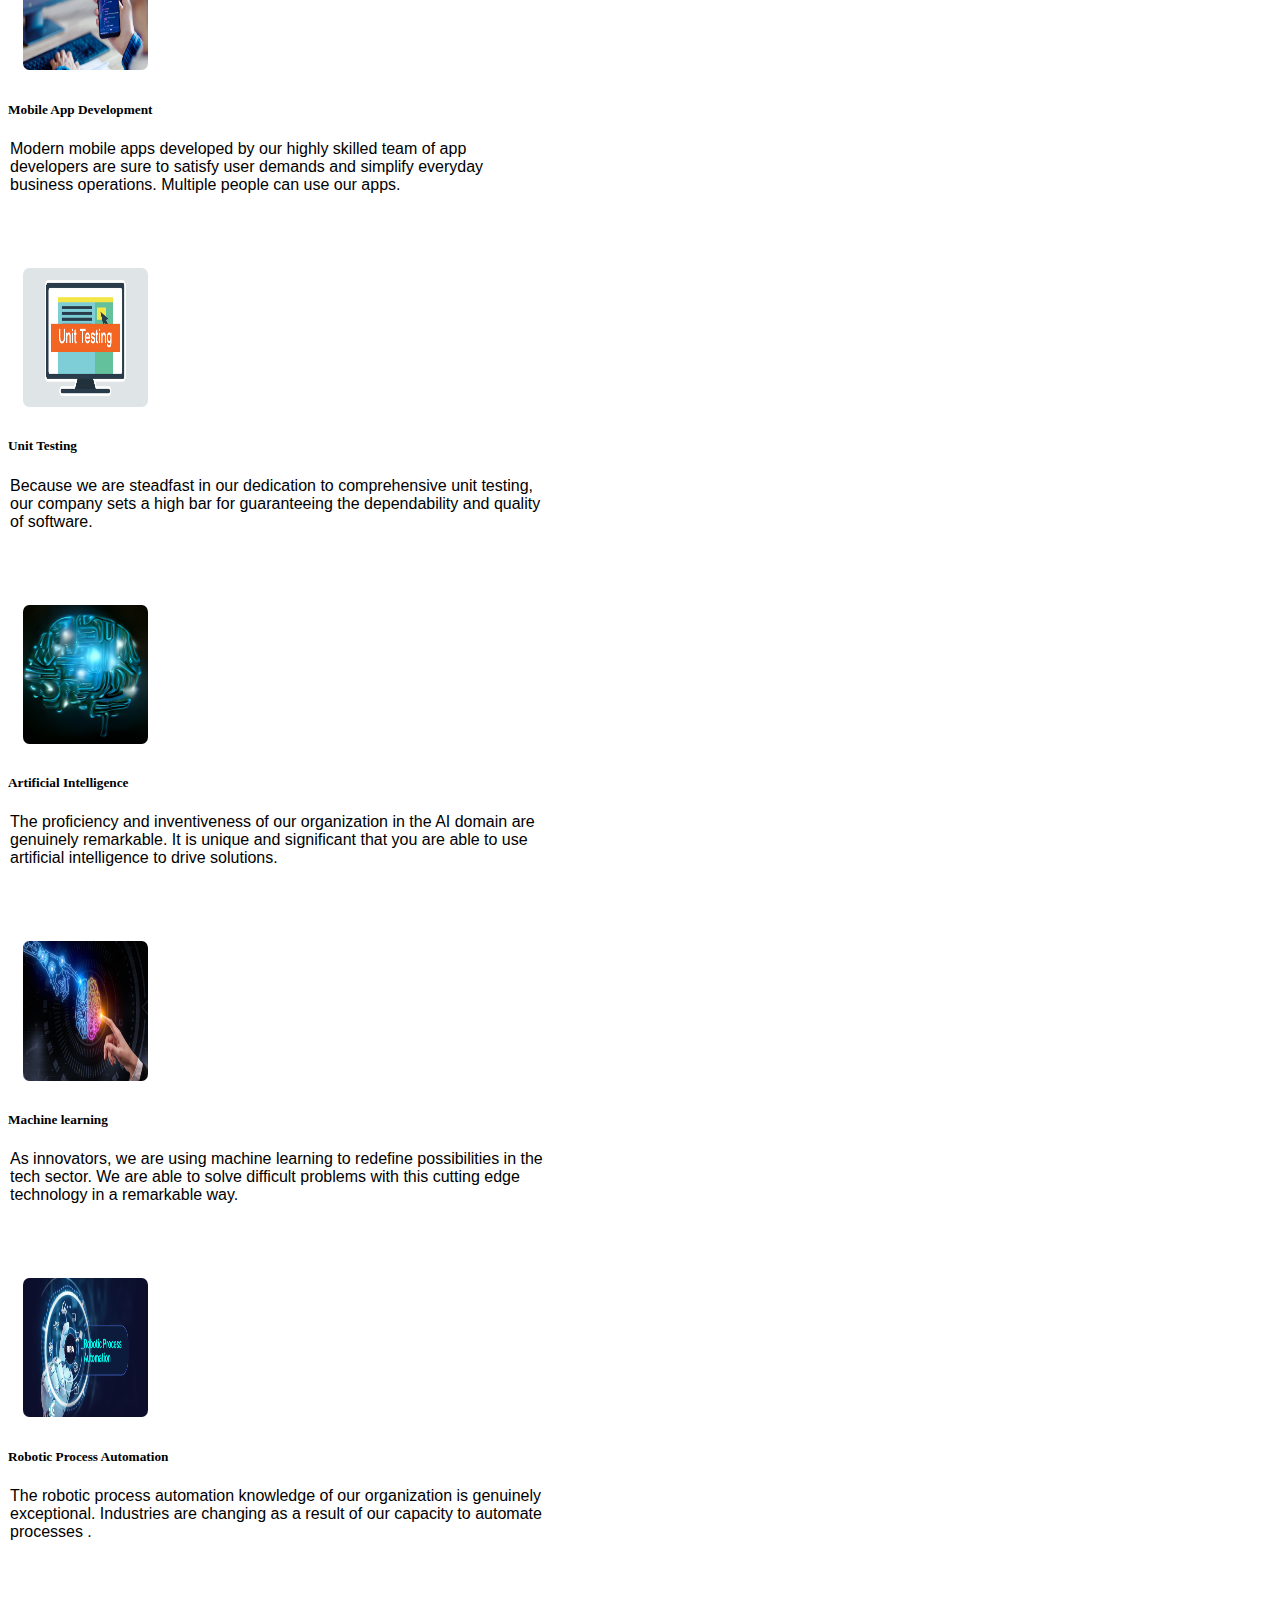
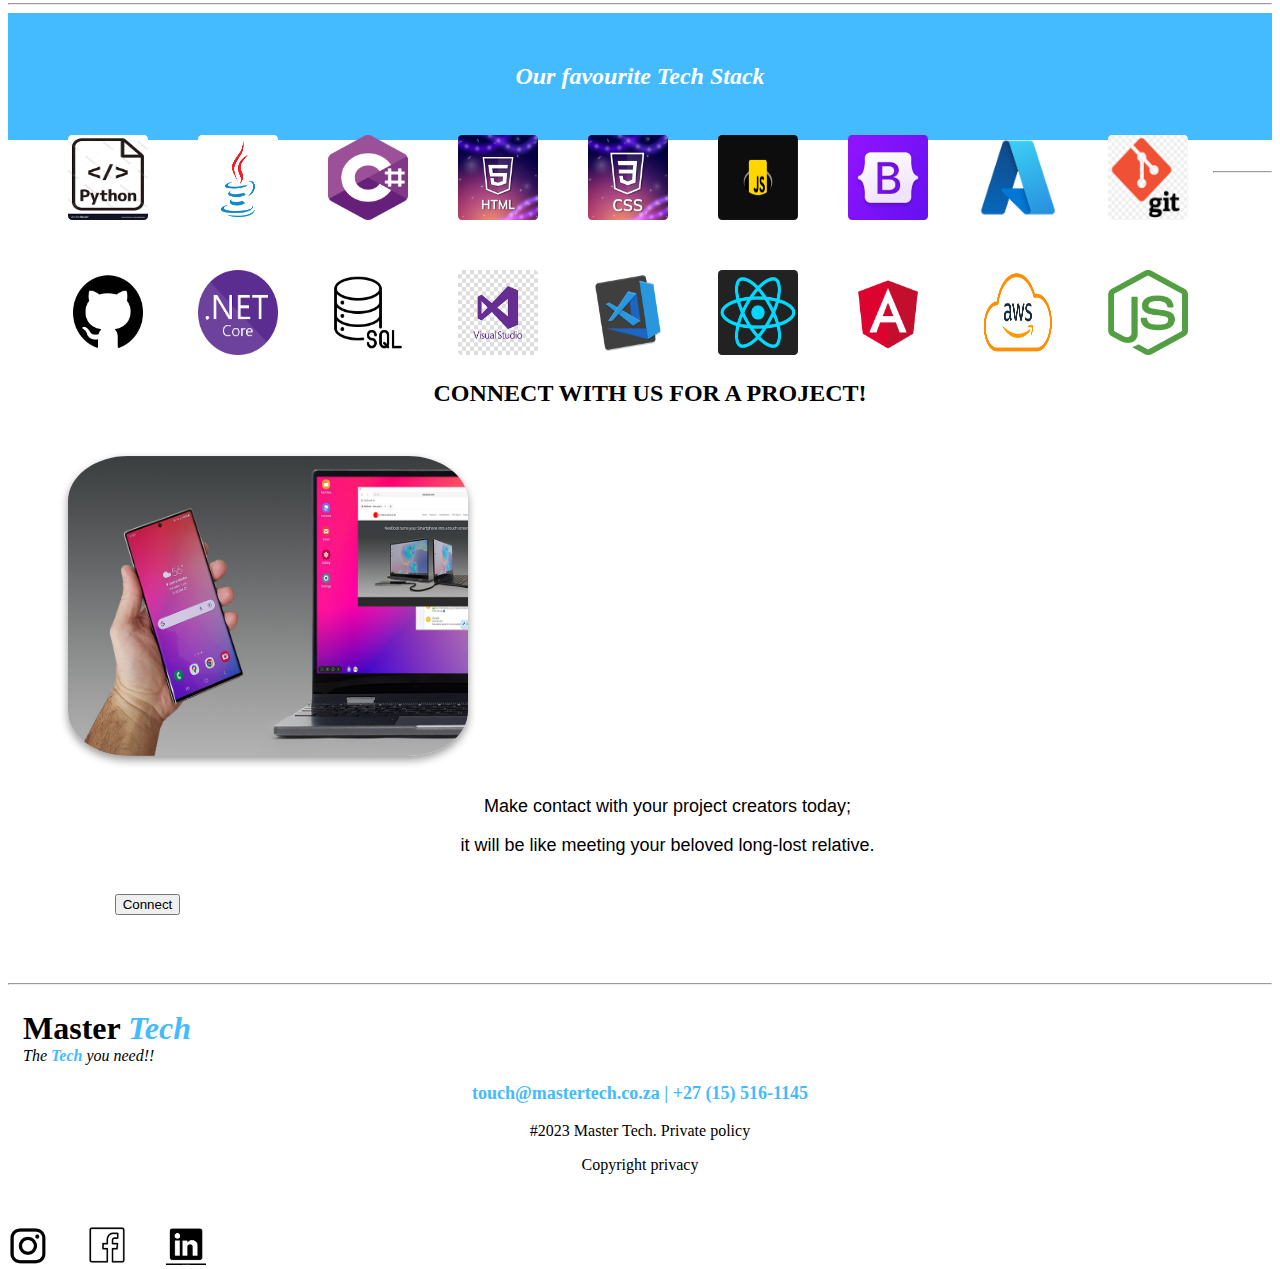
==== commit 0dbdfa62: "Add files via upload" ====
--- a/index.html
+++ b/index.html
@@ -35,13 +35,8 @@
                       <li><hr class="dropdown-divider"></li>
                       <li><a class="dropdown-item" href="#">Something else here</a></li>
                     </ul>
-                  </li>
-                  
+                  </li>  
                 </ul>
-                <form class="d-flex" role="search">
-                  <input class="form-control me-2" type="search" placeholder="Search" aria-label="Search">
-                  <button class="btn btn-outline-success" type="submit">Search</button>
-                </form>
               </div>
             </div>
           </nav>
@@ -225,7 +220,7 @@
             </div>
           </div>
           <br>
-        <hr/ style="color:blue">
+        <hr/ class="class="hr-remove" style="color:blue">
 
         <!--Beginning of Tech Stack Section-->
           <div class="container-fluid" id="techstack" style="background-color: #44BBFF">
@@ -245,7 +240,7 @@
                   <img src="./Git.png" class="rounded float-start" alt="Git image">
                   <img src="./github-65.png" class="rounded float-end" alt="Github image">
                   <img src="./Net.png" class="rounded float-start" alt="...">
-                  <img src="./sql-database-sql-azure-icon-1955x2048-4pmty46t.png" class="rounded float-end" alt="..."> 
+                  <img src="./SQL.png" class="rounded float-end" alt="..."> 
                   <img src="./Visual Studio.jpg" class="rounded float-start" alt="...">
                   <img src="./visual-studio-code-icon.png" class="rounded float-end" alt="...">
                   <img src="./react.png" class="rounded float-start" alt="...">
@@ -259,7 +254,7 @@
           </div>
         <!--Ending of Tech Stack Section-->
         <br>
-        <hr/ style="color:blue">
+        <hr/ class="hr-remove" style="color:blue">
 
         <div>
           <section class=" section3 container-fluid">
@@ -292,7 +287,7 @@
                 <p class="pdp">#2023 Master Tech. Private policy</p>
                 <p class="pd">Copyright privacy</p>
               </div>
-              <div class="col-lg-3">
+              <div class="socials col-lg-3">
                 <span>
                   <img src="./instagram-icon.png" class="ig" alt="A nice instagram image">
                   <img src="./facebook-icon.png" class="fb" alt="Facebook image">
--- a/styles.css
+++ b/styles.css
@@ -121,6 +121,15 @@
 
 @media only screen and (max-width: 480px){
     .techstack{
+        display: none !important;
+    }
+}
+
+@media only screen and (max-width: 480px){
+    .socials{
+        display: none !important;
+    }
+    .hr-remove{
         display: none !important;
     }
 }
@@ -212,13 +221,16 @@
 
 .email{
     font-size: large;
+    text-align: center;
 }
 
 .pdp{
-    margin-left: 85px;
+    
+    text-align: center;
 }
 .pd{
-    margin-left: 155px;
+    
+    text-align: center;
 }
 
 .section3{
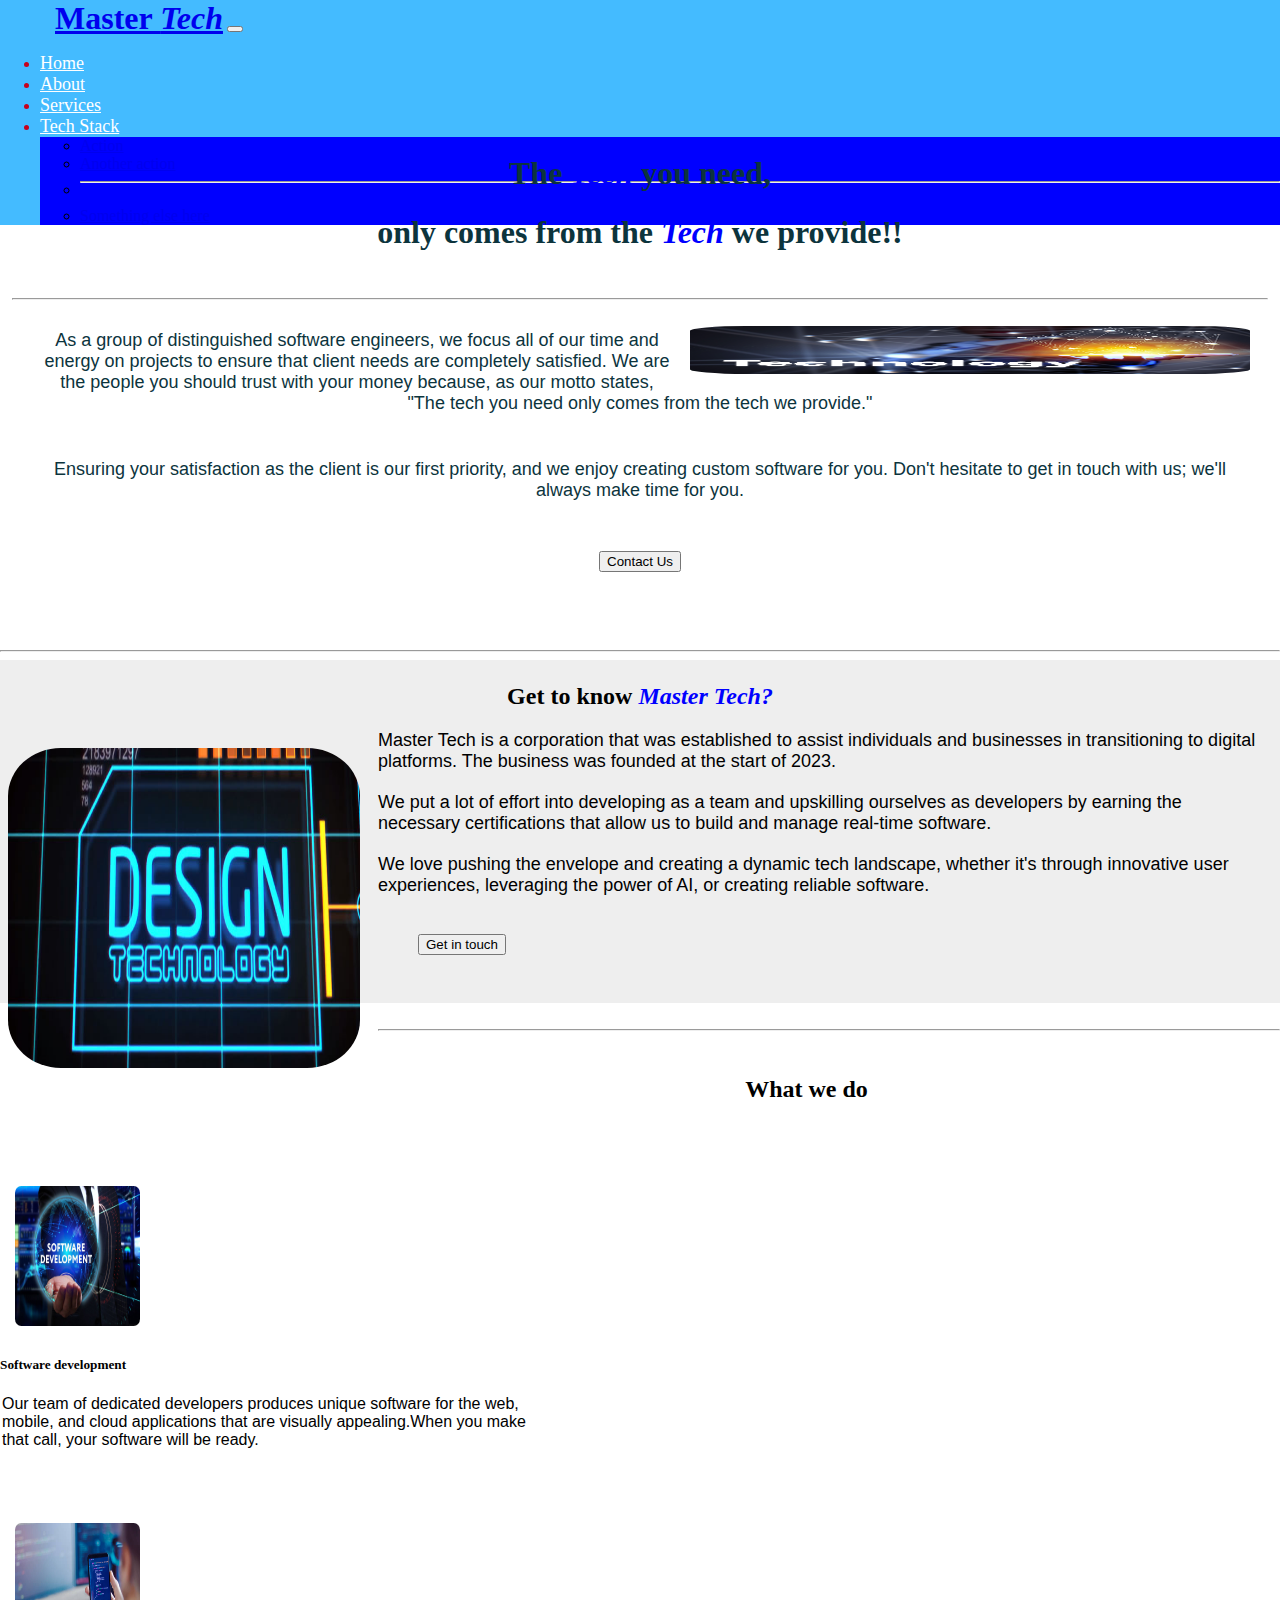
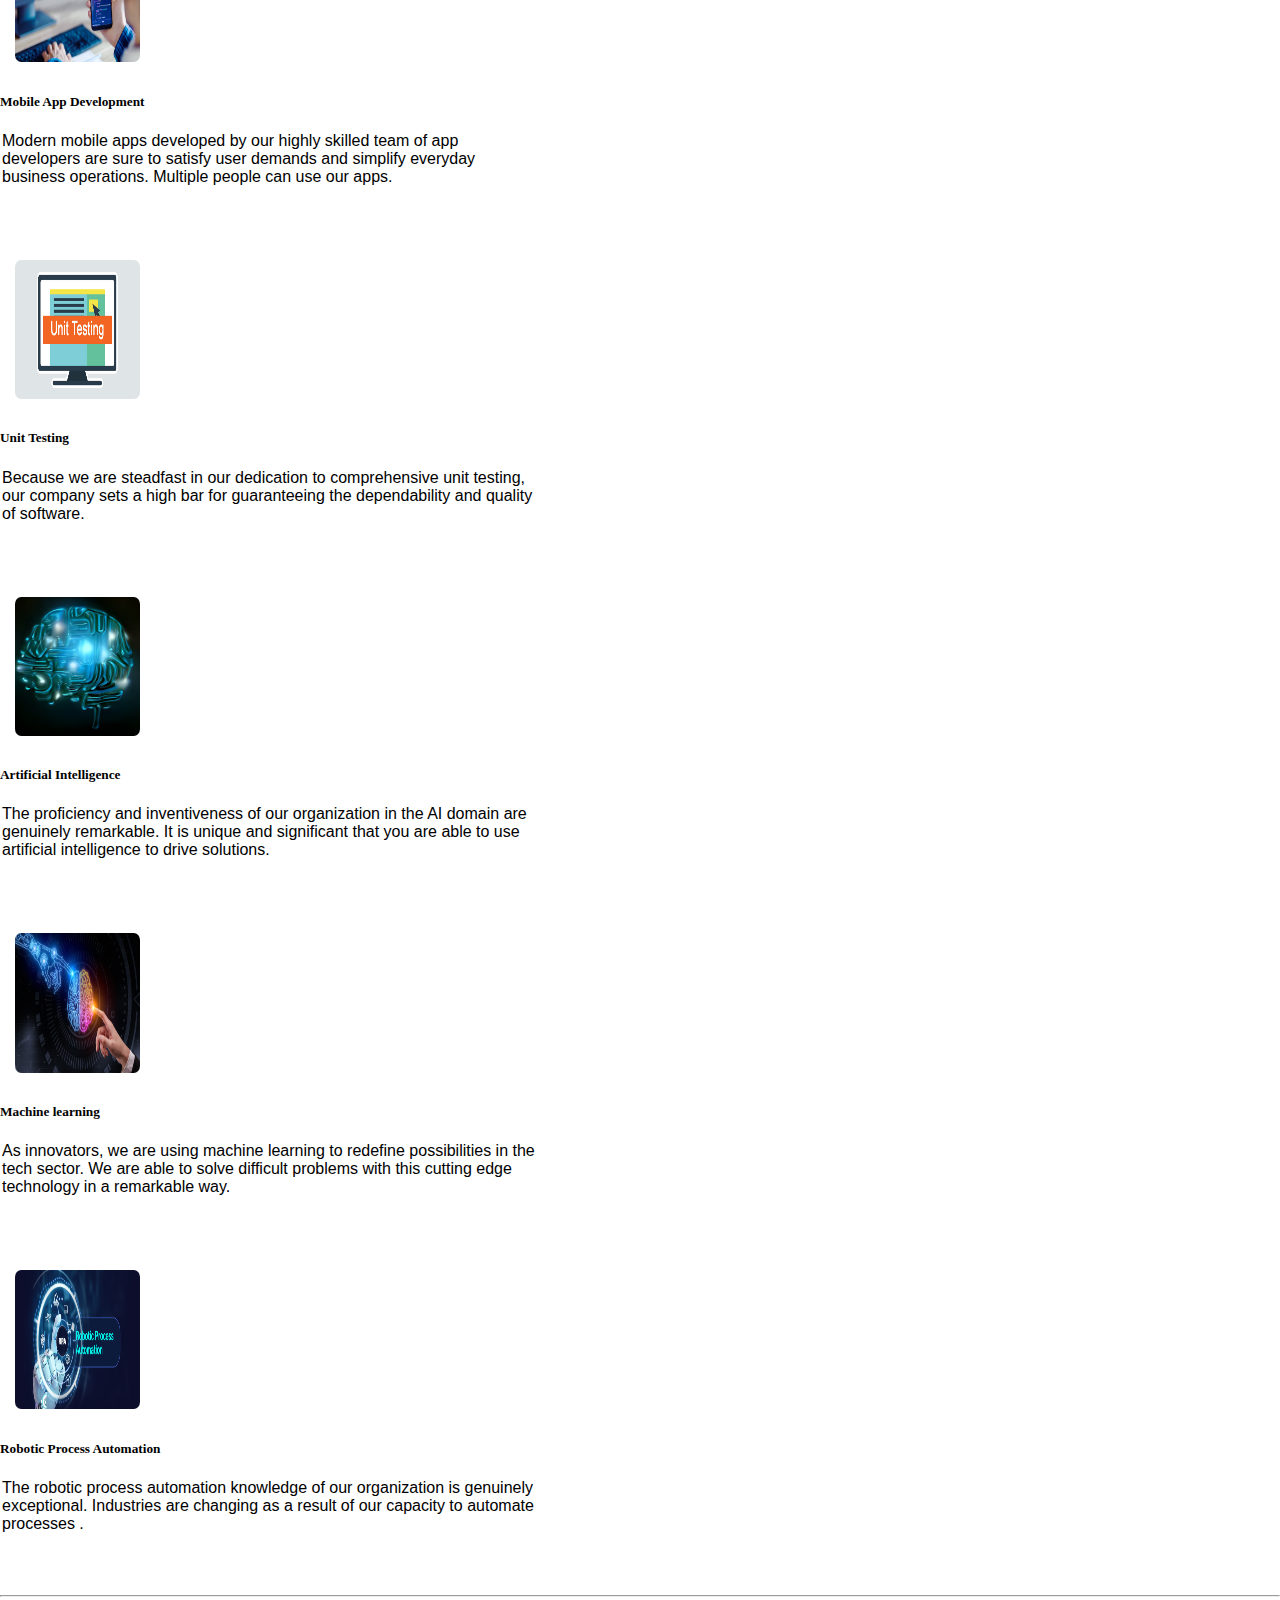
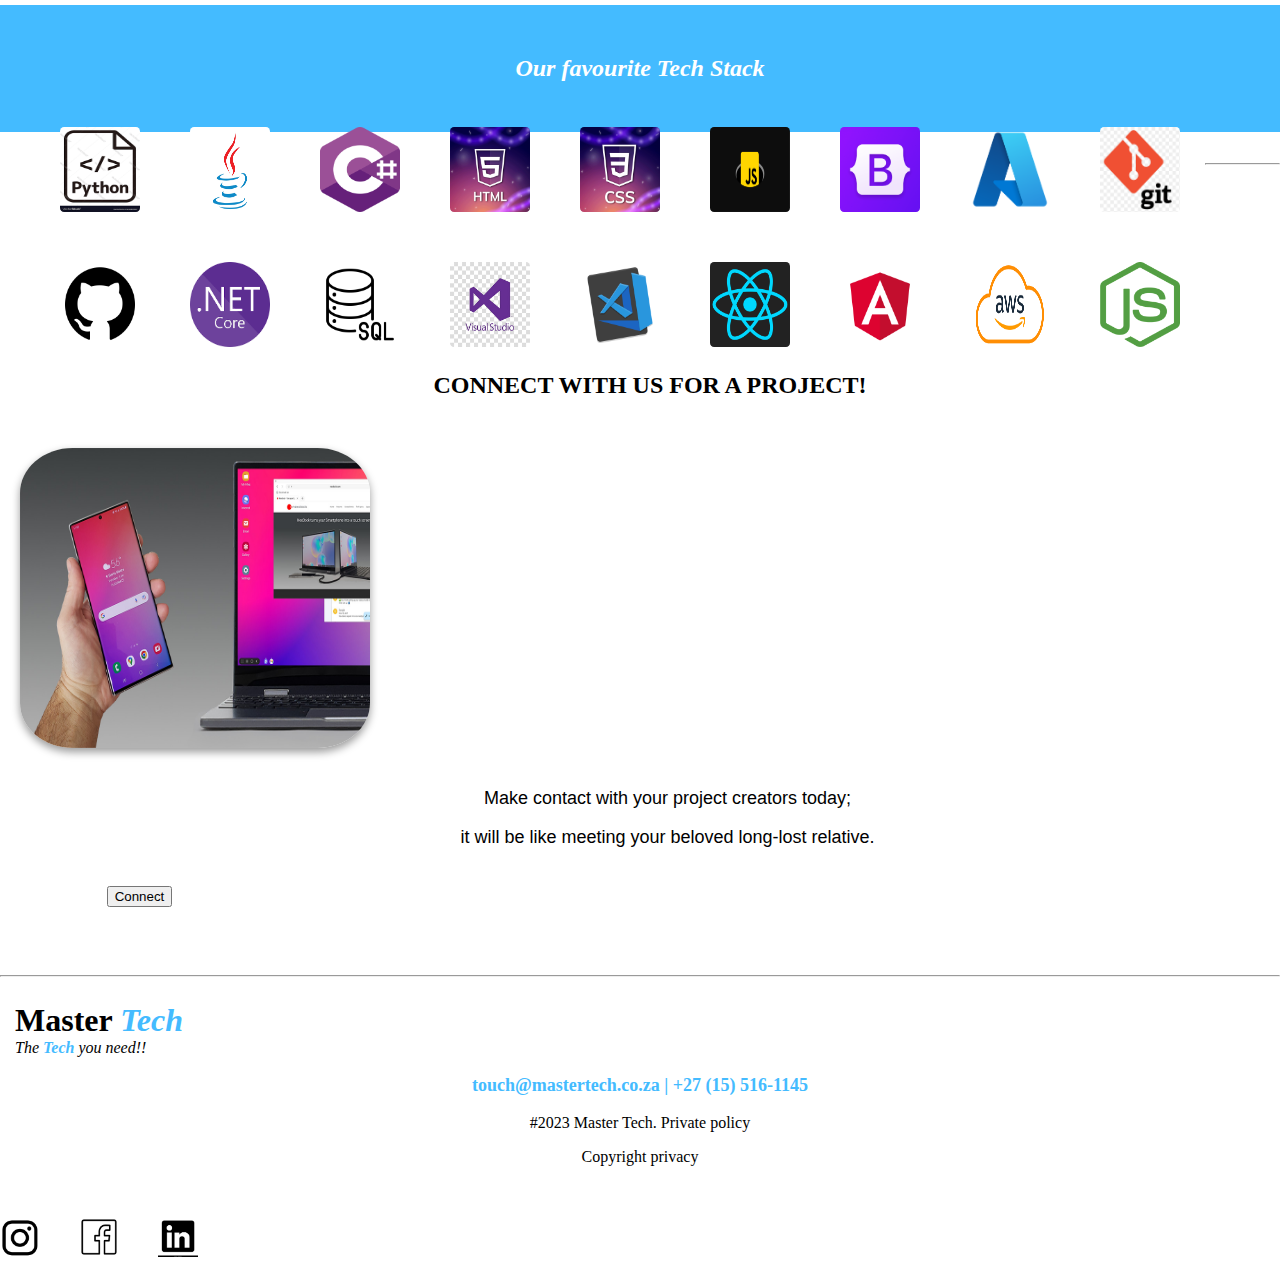
==== commit d610b02d: "Add files via upload" ====
--- a/index.html
+++ b/index.html
@@ -96,7 +96,7 @@
                 </p>
 
 
-                <button type="button" class="btn btn-primary btn-lg">Know More</button>
+                <button type="button" class="btn btn-primary btn-lg">Get in touch</button>
             </section>
         </div>  <!--Ending of the main content div-->
         <br class="break">
--- a/styles.css
+++ b/styles.css
@@ -1,5 +1,7 @@
-.body{
-    margin-left: 25px;
+body{
+    margin-left: 0;
+    padding: 0;
+    margin: 0%;
 }
 
 .navbar{
@@ -48,18 +50,20 @@
     min-width: none;
     min-height: 3em;
     height: 20em;
-    width: 26em;
+    width: 22em;
     border-radius: 15%;
     margin-right: 18px;
-    margin-left: 3px;
+    margin-left: 0px;
     margin-top: 18px;
     margin-bottom: 18px;
     float: left;
+    overflow: hidden;
 }
 
 .main-content{
     height:fit-content;
     width: fit-content;
+    margin: 0%;
 }
 
 .ps2{
@@ -87,6 +91,7 @@
 }
 
 .img2-fluid{
+    min-width: none;
     margin-left: 15px;
     margin-top: 38px;
     height: 139.4px;
@@ -185,18 +190,17 @@
 
 
 .Phone{
-    width: 400px;
-    min-width: 50px;
+    width: 350px;
+    min-width: none;
     height: 300px;  
     min-height: 25px;
     min-width: none;
-    margin-left: 60px;
+    margin-left: 20px;
     border-radius: 15%;
     margin-bottom: 18px;
     margin-top: 30px;
     box-shadow: 0 4px 8px rgba(0, 0, 0, 0.4);
     transition: width 0.5s ease;
-    align-self: center;
 }
 
 .footer{
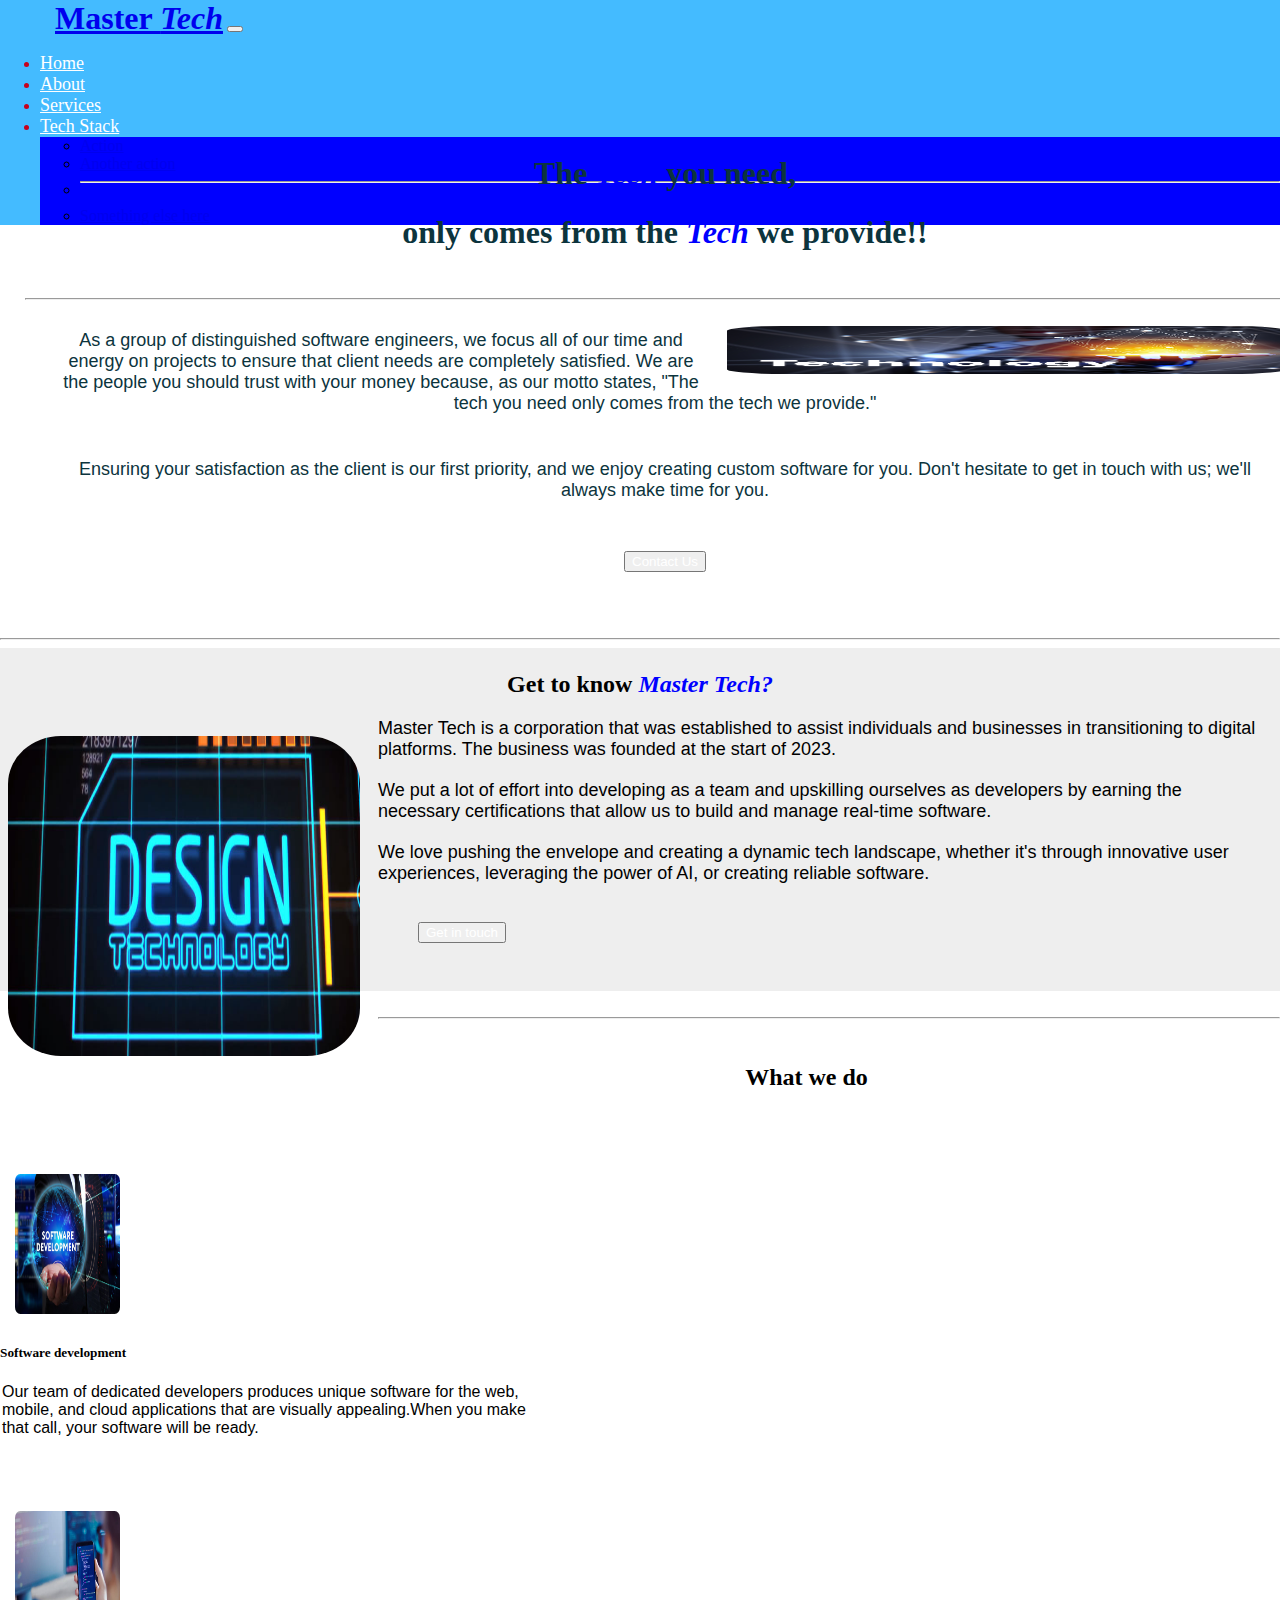
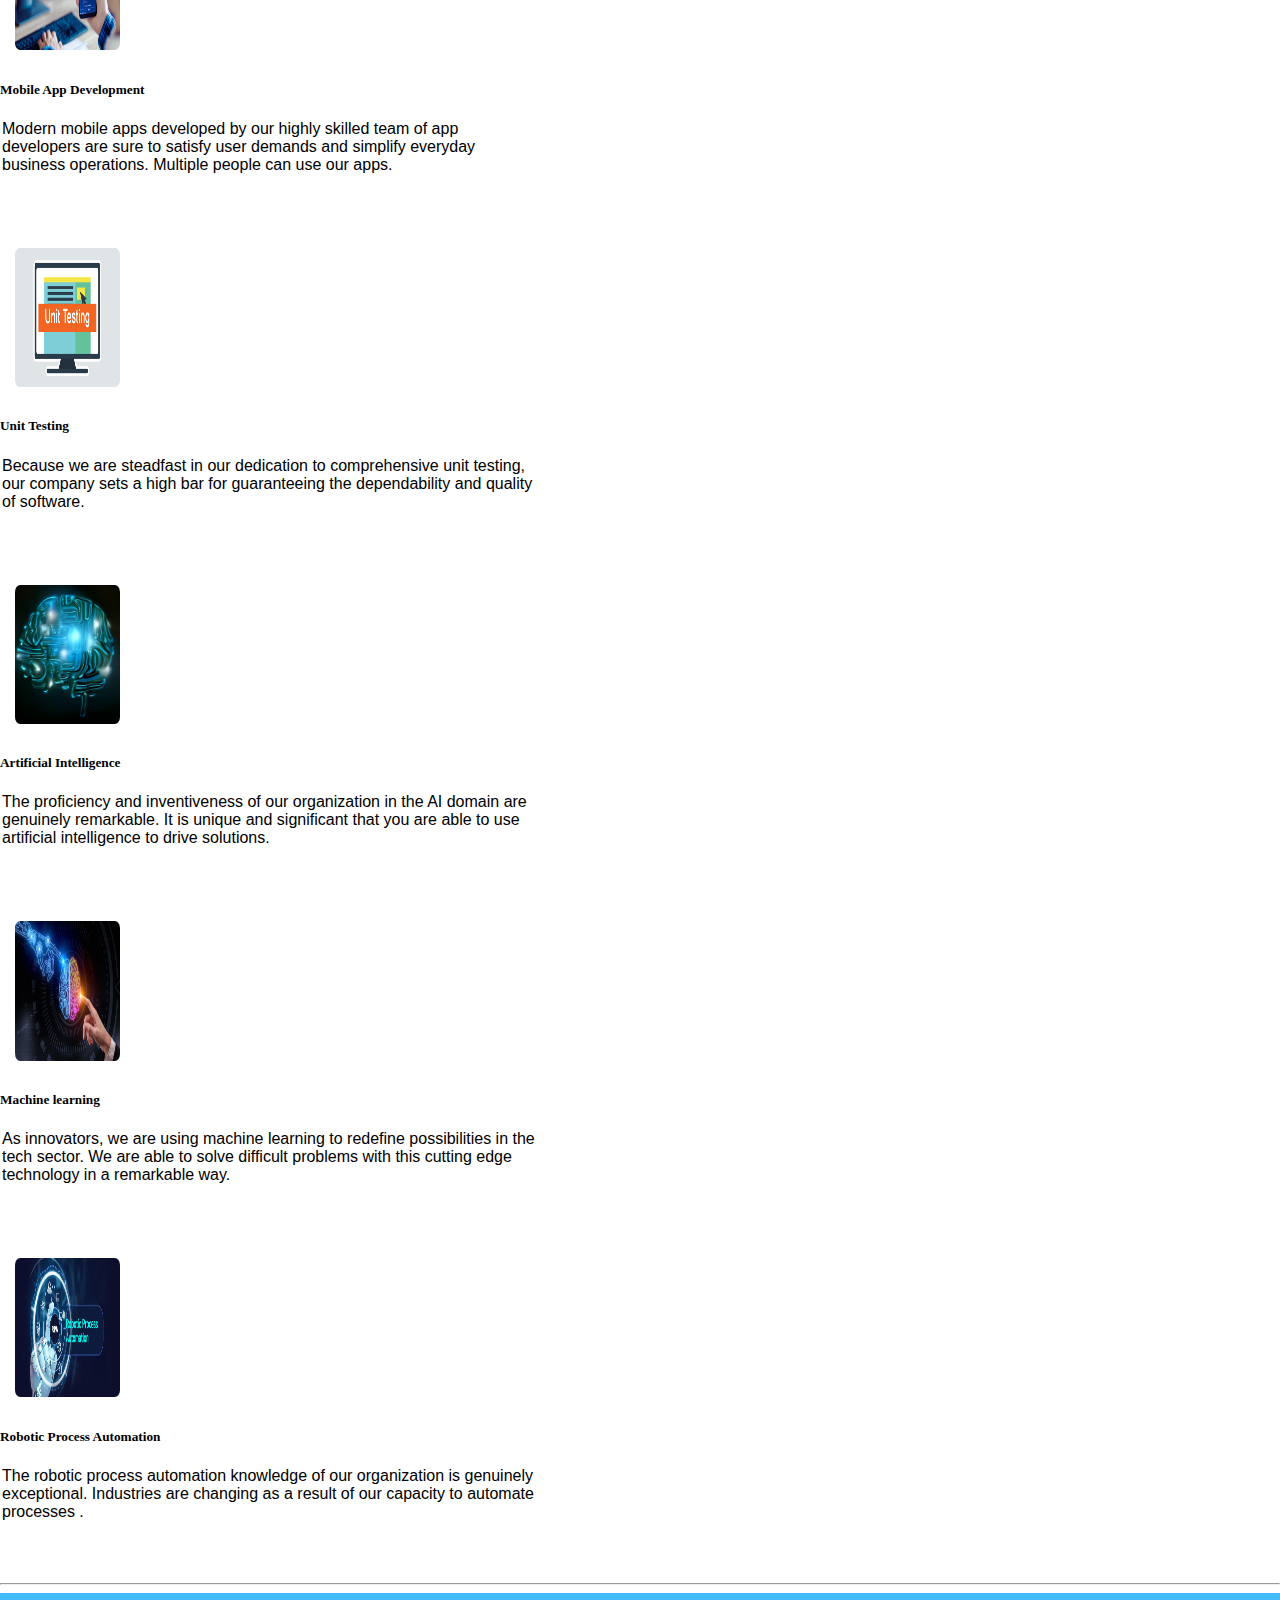
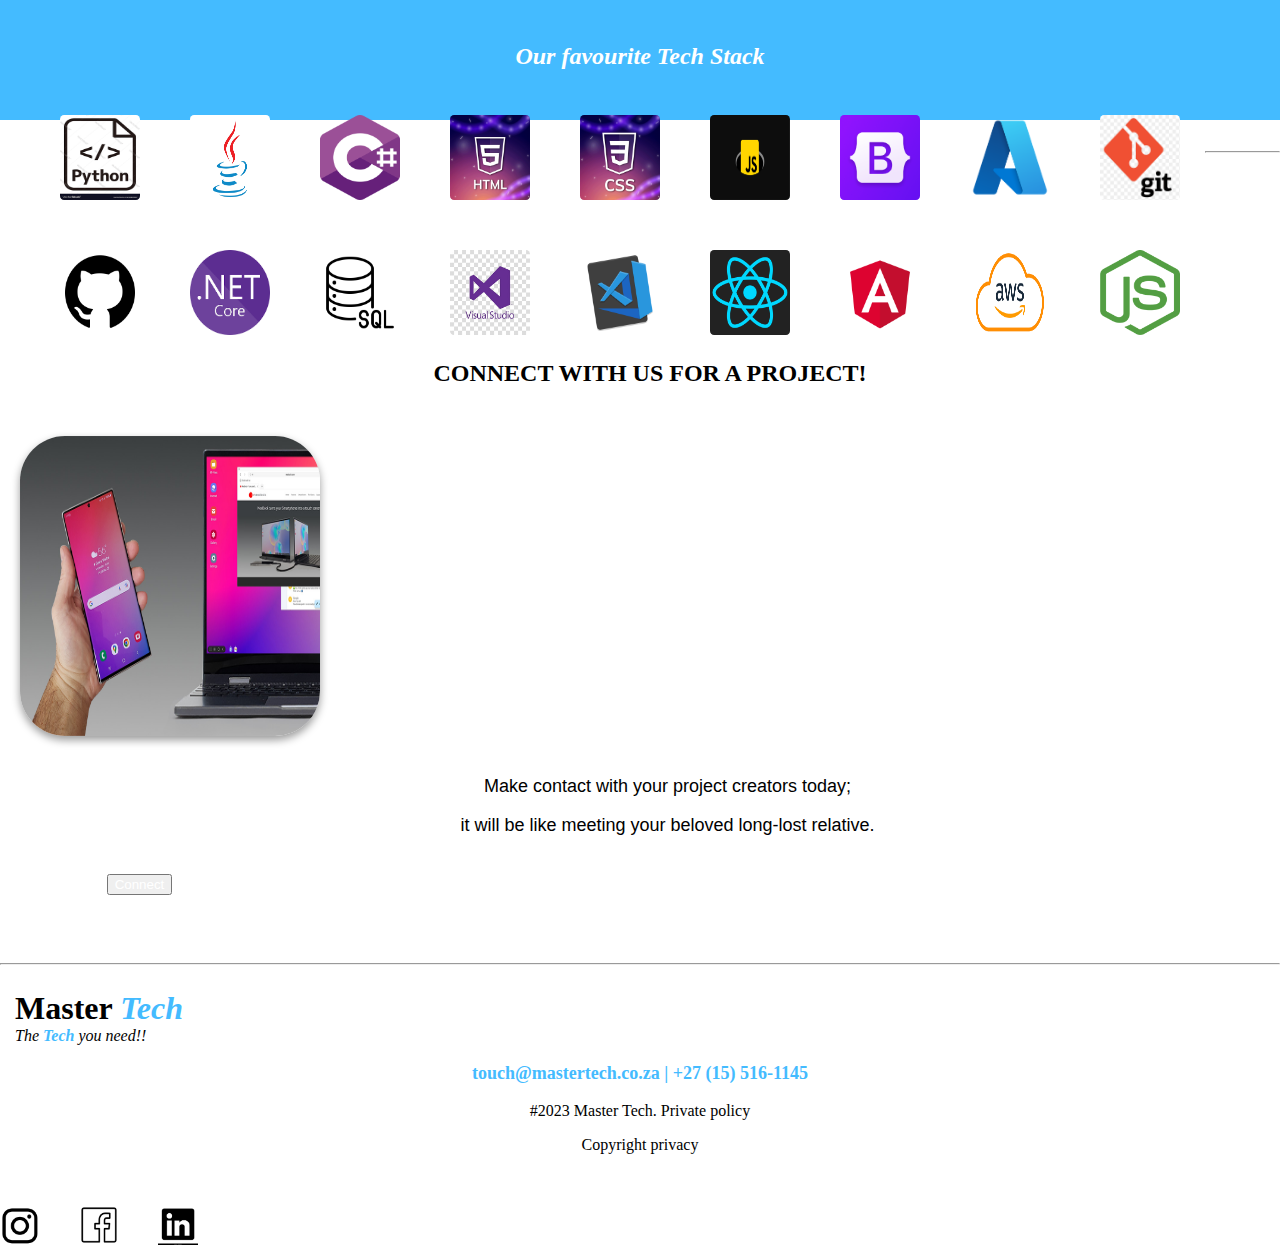
==== commit 96b7f13d: "Add files via upload" ====
--- a/index.html
+++ b/index.html
@@ -66,7 +66,7 @@
                 </p>
 
 
-                <button type="button" class="btn btn-primary btn-lg">Contact Us</button>
+                <button type="button" class="btn btn-primary btn-lg" id="gitBtn" ><a href="Contact.html" style="text-decoration: none; color: #fff;">Contact Us</a></button>
         </div>  <!--Ending of the header-->
         <br>
         <hr/ style="color:blue" id="about">
@@ -96,7 +96,7 @@
                 </p>
 
 
-                <button type="button" class="btn btn-primary btn-lg">Get in touch</button>
+                <button type="button" class="btn btn-primary btn-lg" id="gitBtn"><a href="Contact.html" style="text-decoration: none; color: #fff;">Get in touch</a></button>
             </section>
         </div>  <!--Ending of the main content div-->
         <br class="break">
@@ -266,7 +266,7 @@
             <p class="ps3">Make contact with your project creators today;</p>
             <p class="ps3">it will be like meeting your beloved long-lost relative.</p>
             
-            <button type="button" class="btn btn-primary btn-lg" style="margin-left: 8em;">Connect</button>
+            <button type="button" class="btn btn-primary btn-lg" style="margin-left: 8em;" id="gitBtn"><a href="Contact.html" style="text-decoration: none; color: #fff;">Connect</a></button>
           </section>
         </div>
         
@@ -300,5 +300,6 @@
 
     </div> <!--Ending of main container div-->
     <script src="https://cdn.jsdelivr.net/npm/bootstrap@5.3.2/dist/js/bootstrap.bundle.min.js" integrity="sha384-C6RzsynM9kWDrMNeT87bh95OGNyZPhcTNXj1NW7RuBCsyN/o0jlpcV8Qyq46cDfL" crossorigin="anonymous"></script>
+    <script src="contact.js"></script>
   </body>
 </html>--- a/styles.css
+++ b/styles.css
@@ -8,9 +8,13 @@
     height: 80px;
 }
 .header{
-    margin: 12px;
+    margin-top: 15px;
     color: #0c343d;
     text-align: center;
+    margin-left: 25px;
+    margin-right: 0px;
+    align-items: center;
+    width: 100%;
 }
 .img-fluid{
     min-width: none;
@@ -19,7 +23,7 @@
     width: 35em;
     border-radius: 10%;
     margin-right: 18px;
-    margin-left: 18px;
+    margin-left: 20px;
     margin-top: 18px;
     margin-bottom: 8px;
     float: right;
@@ -95,7 +99,7 @@
     margin-left: 15px;
     margin-top: 38px;
     height: 139.4px;
-    width: 125px;
+    width: 105px;
     border-radius: 5%;
     margin-right: 5px;
     margin-bottom: 5px;
@@ -190,7 +194,7 @@
 
 
 .Phone{
-    width: 350px;
+    width: 300px;
     min-width: none;
     height: 300px;  
     min-height: 25px;
@@ -202,7 +206,9 @@
     box-shadow: 0 4px 8px rgba(0, 0, 0, 0.4);
     transition: width 0.5s ease;
 }
-
+#gitBtn{
+    color: #fff;
+}
 .footer{
     margin-top: 8px;
     height: 100px;
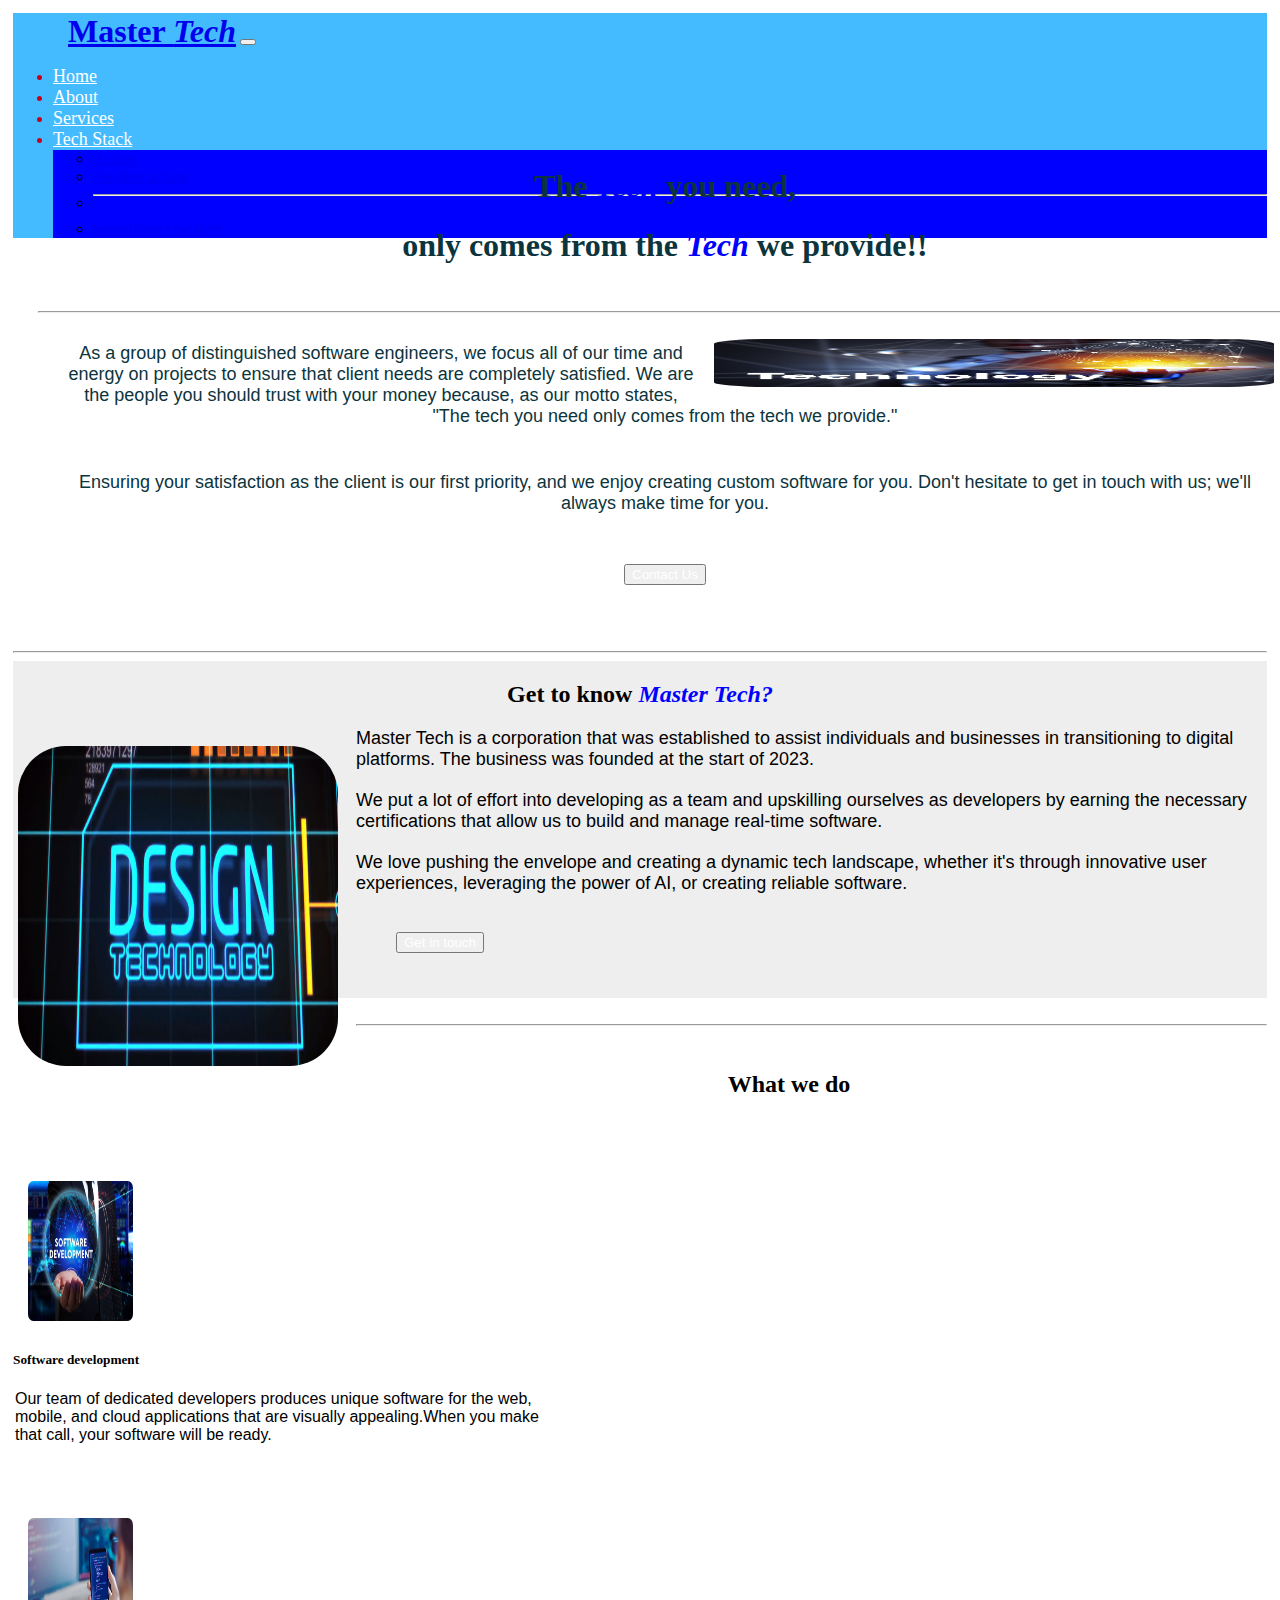
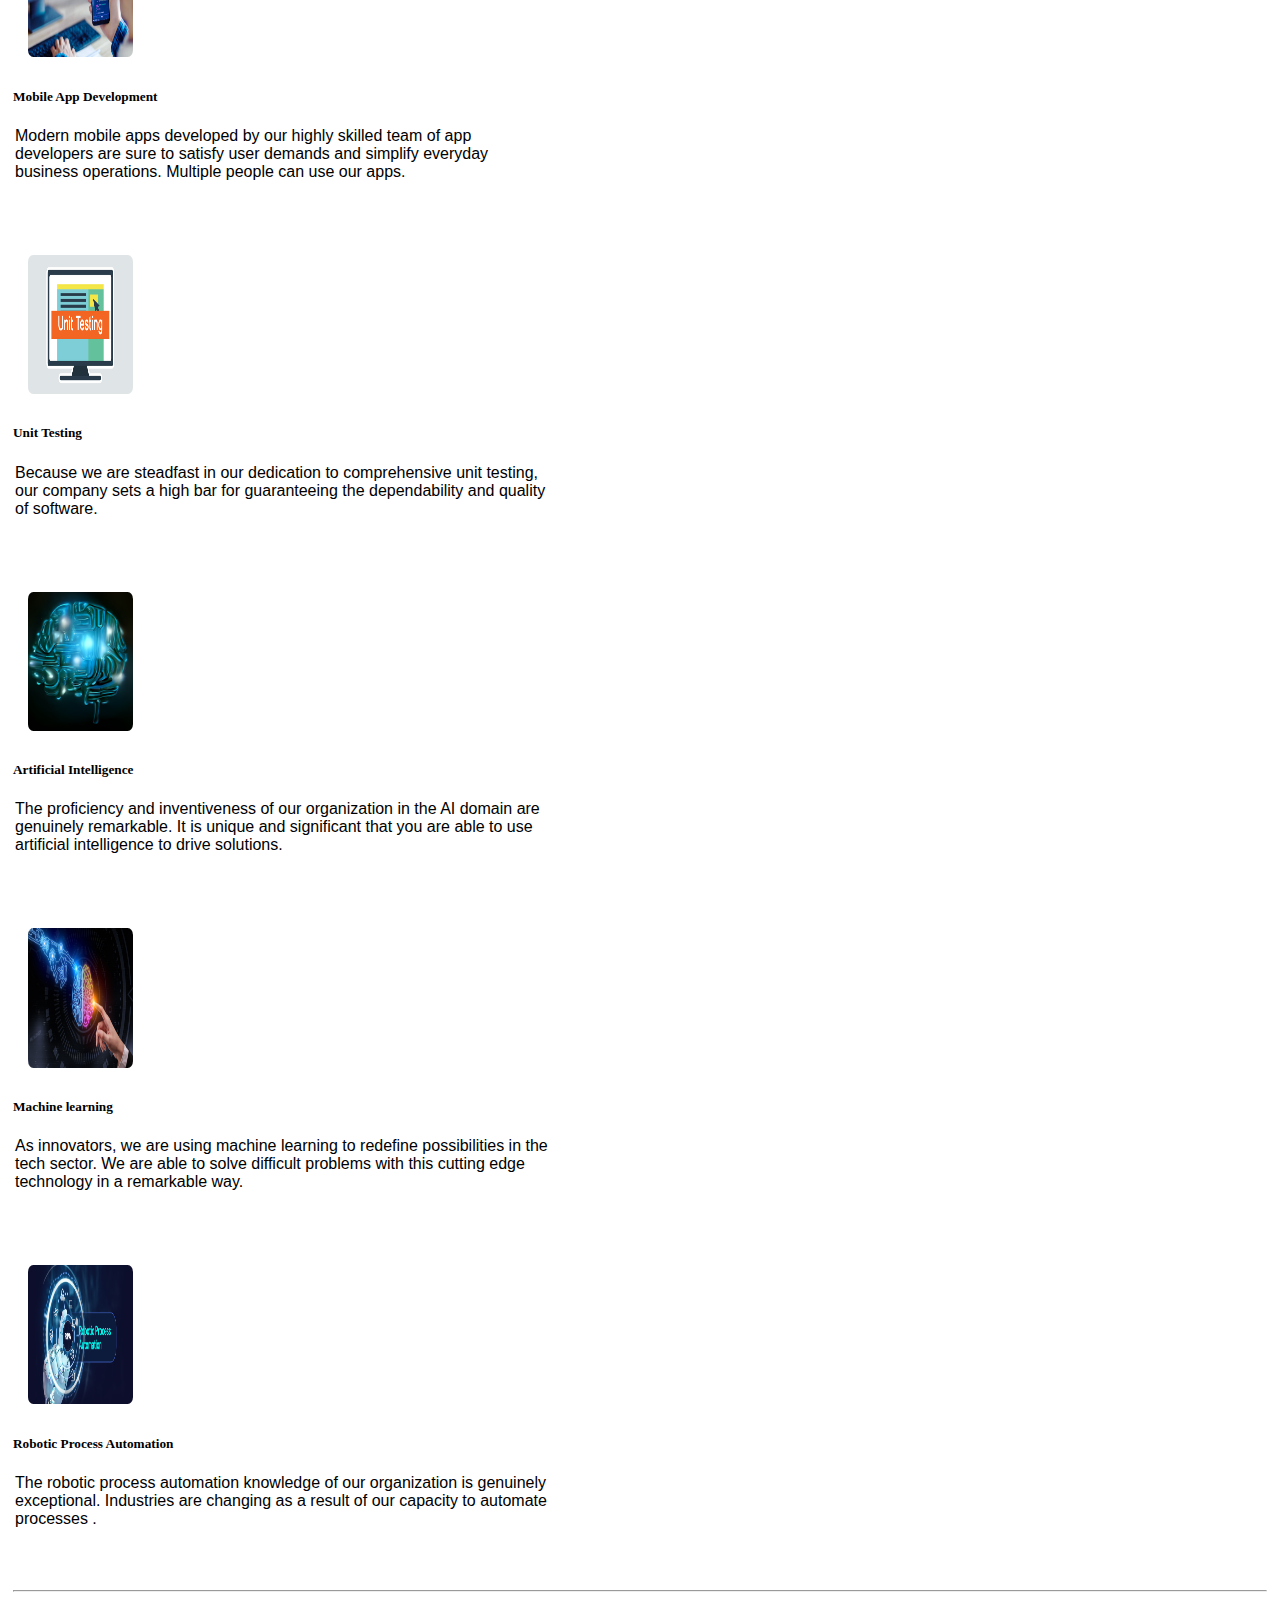
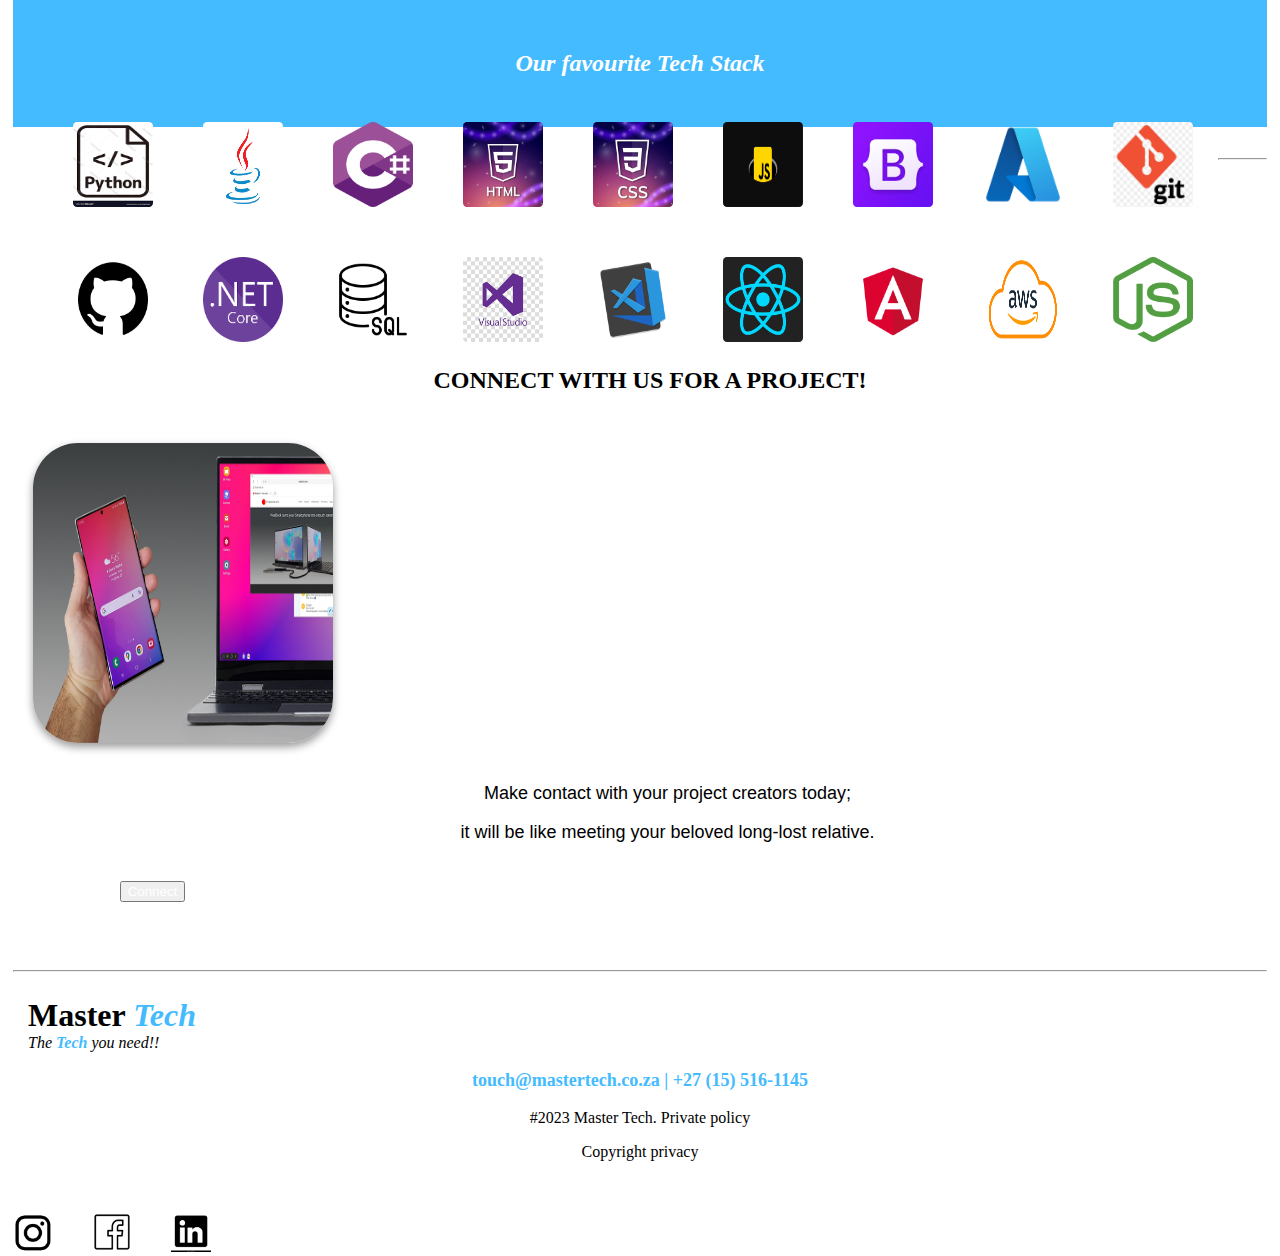
==== commit 64c86b68: "Add files via upload" ====
--- a/index.html
+++ b/index.html
@@ -71,7 +71,7 @@
         <br>
         <hr/ style="color:blue" id="about">
 
-        <div class="main-content" style="background-color: #eeeeee; padding: 8px;"> <!--Starting of the Main content -->
+        <div class="main-content" style="background-color: #eeeeee; padding: 5px; width: fit-content;"> <!--Starting of the Main content -->
             <section class="section1 container-fluid" >
                 <h2 class="h2"><b>Get to know <i style="color:blue">Master Tech?</b></i></h2>
                 <img src="122222222222.jpg" class="design-img img-fluid2" alt="A very nice image">
--- a/styles.css
+++ b/styles.css
@@ -1,7 +1,5 @@
 body{
-    margin-left: 0;
-    padding: 0;
-    margin: 0%;
+    padding: 5px;
 }
 
 .navbar{
@@ -51,10 +49,8 @@
 }
 
 .design-img{
-    min-width: none;
-    min-height: 3em;
     height: 20em;
-    width: 22em;
+    width: 20em;
     border-radius: 15%;
     margin-right: 18px;
     margin-left: 0px;
@@ -112,8 +108,6 @@
     padding-left: 2px;
 }
 
-
-
 .card:hover{
     transform: translateX(-10px);
 }
@@ -138,9 +132,15 @@
     .socials{
         display: none !important;
     }
+    .logo, p, email {
+        text-align: center;
+    }
+}
+
+@media only screen and (max-width: 480px){
     .hr-remove{
         display: none !important;
-    }
+    } 
 }
 
 .rounded{
